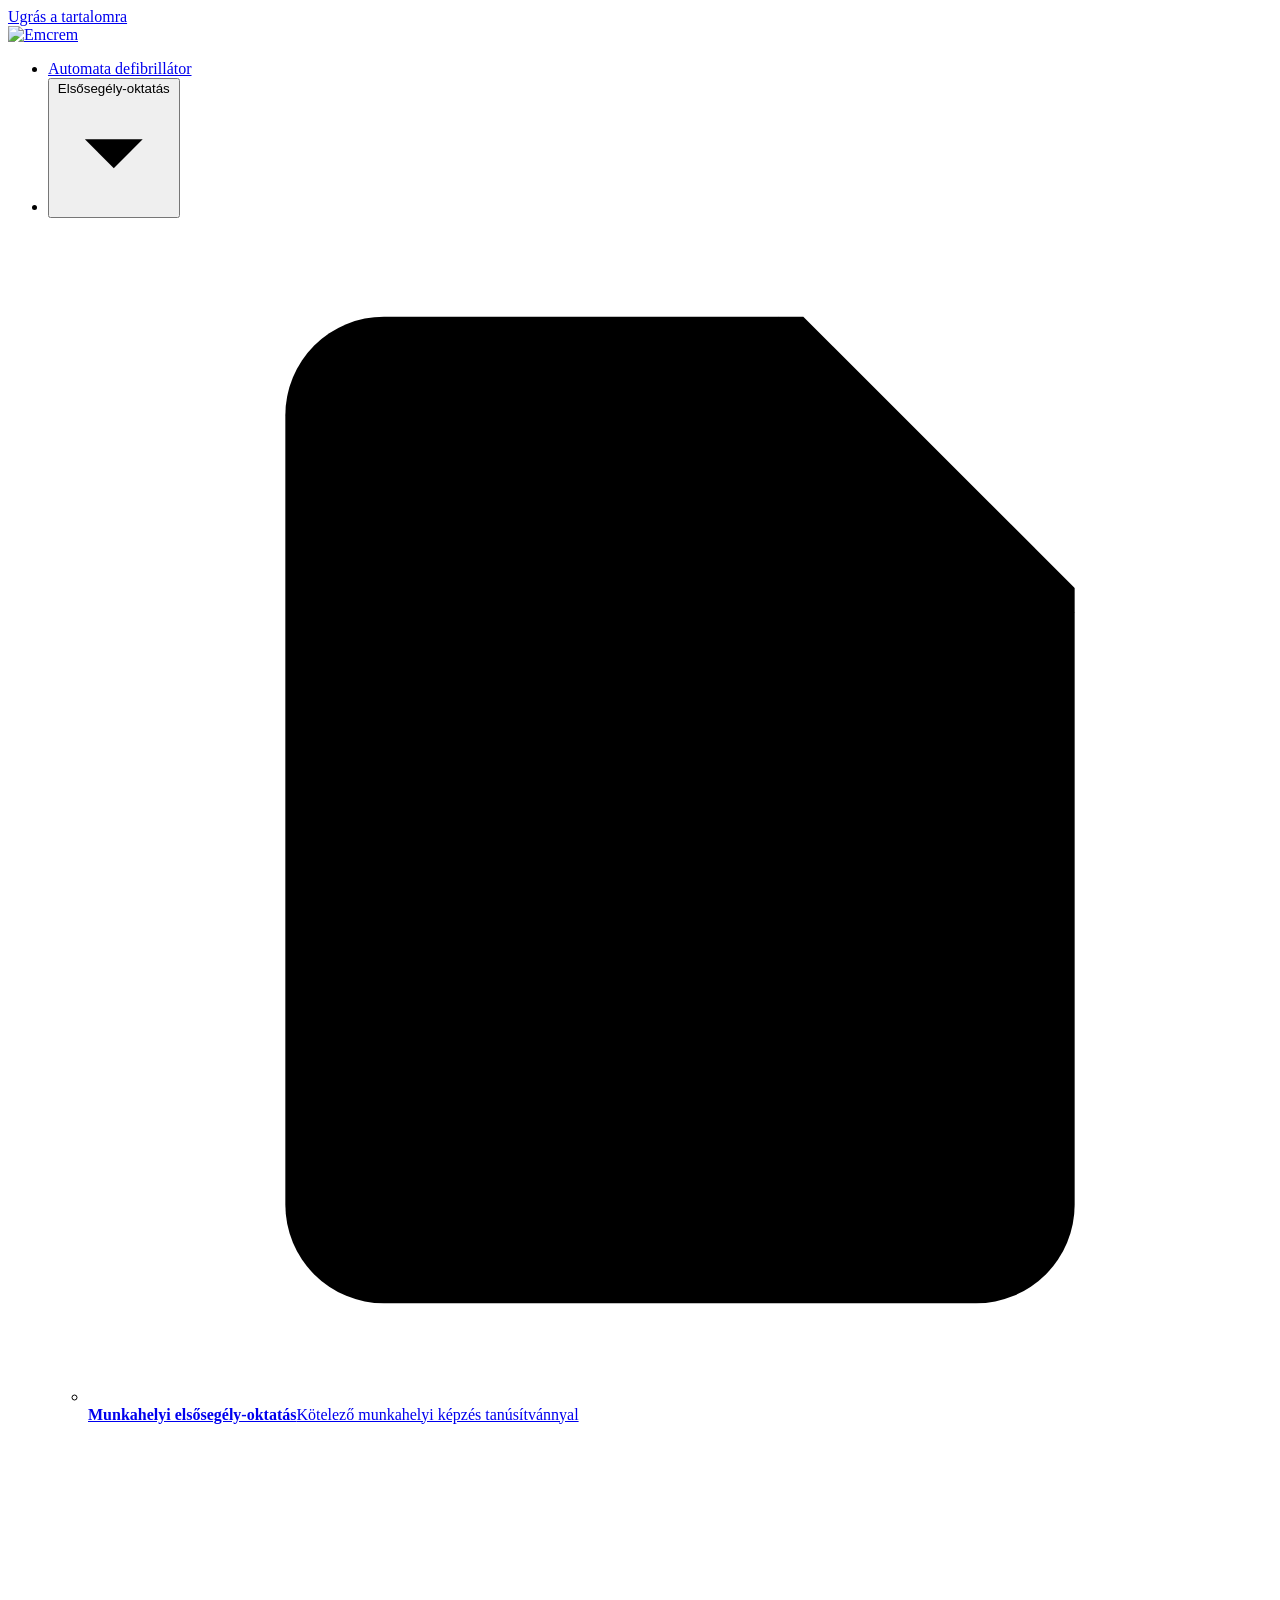
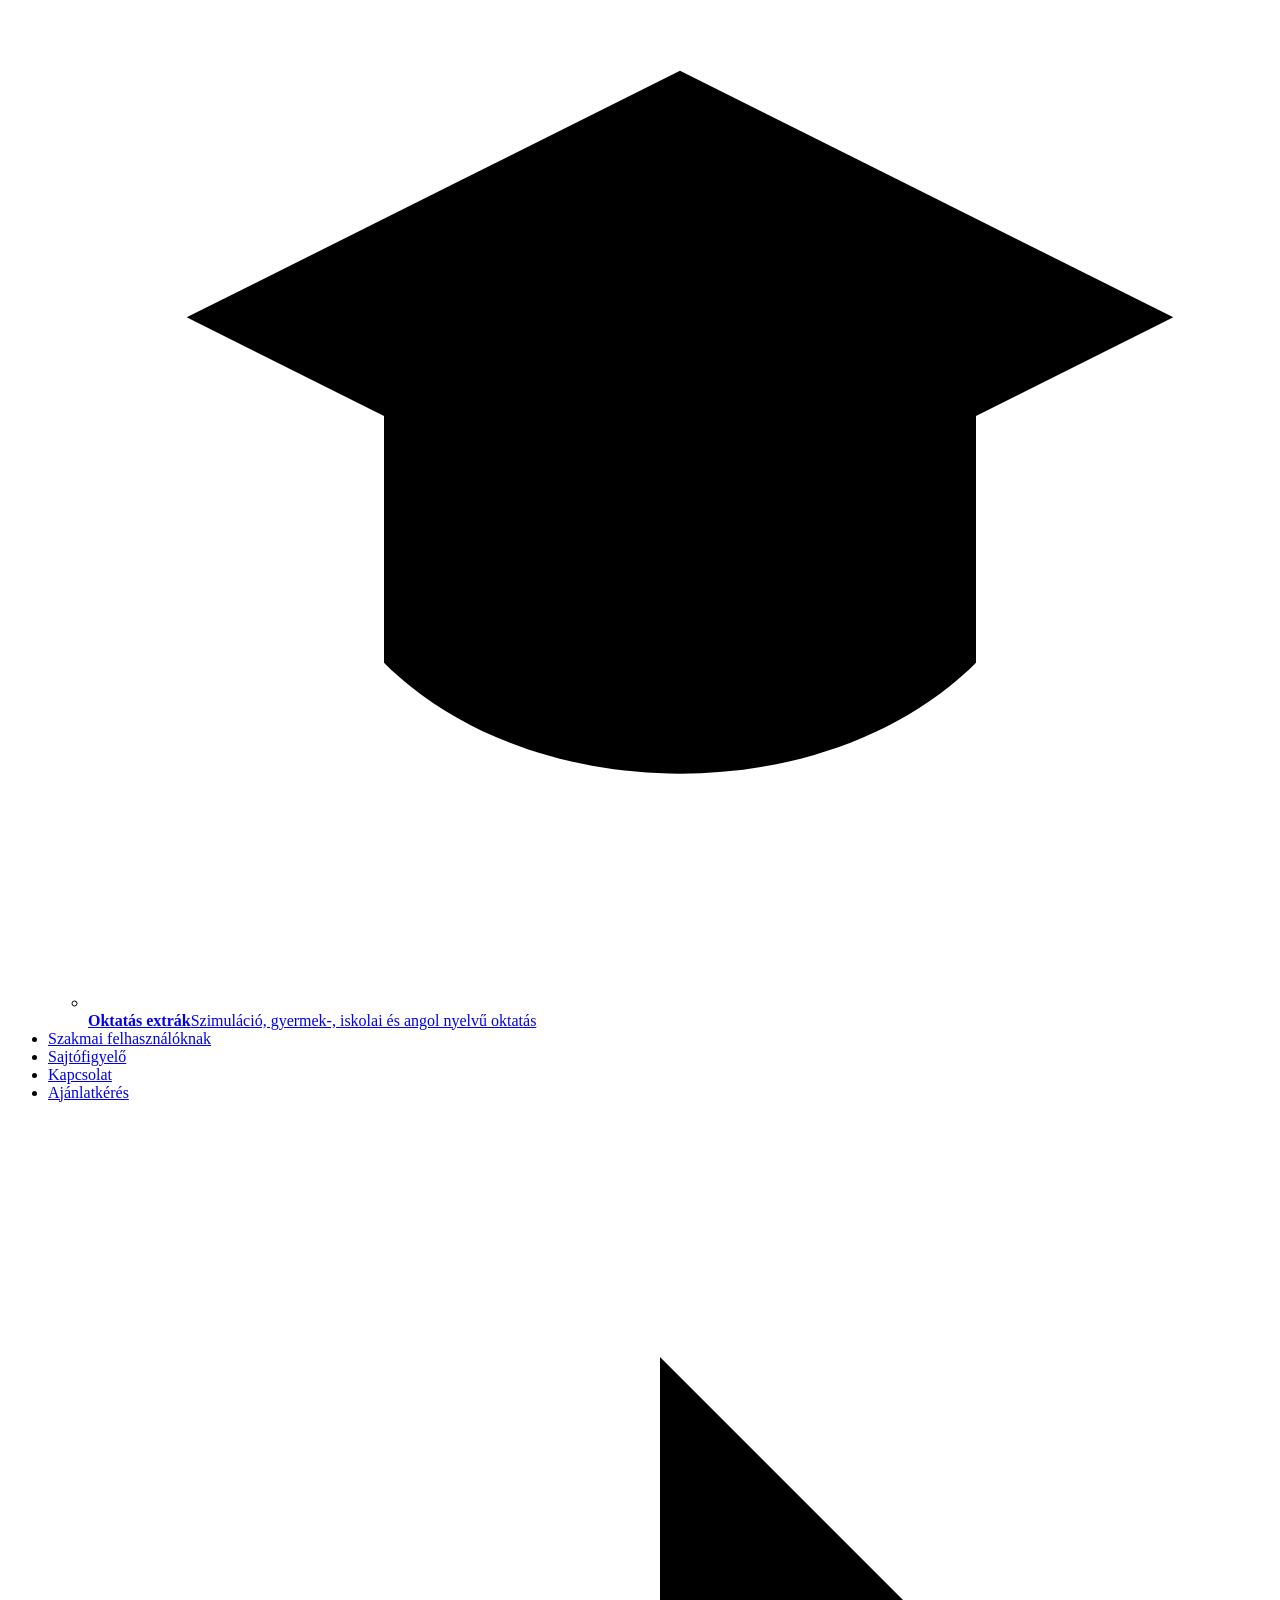
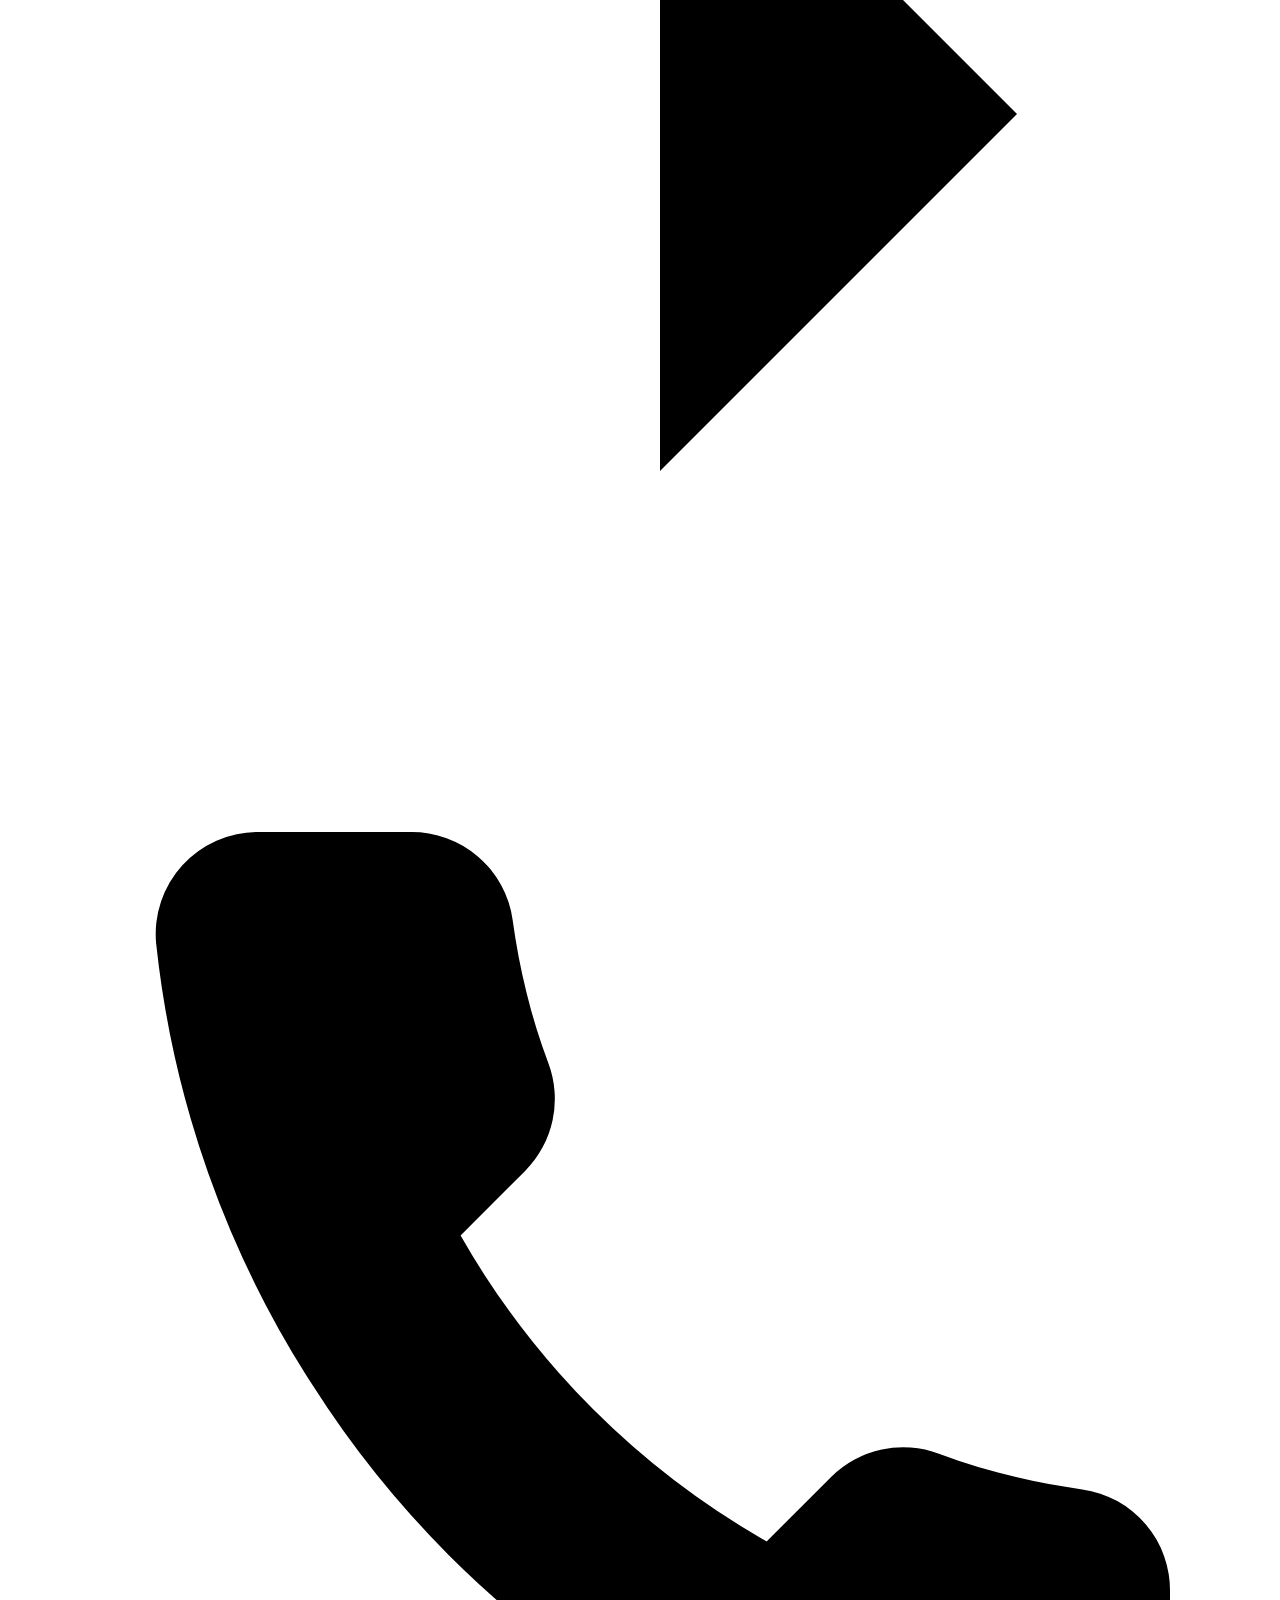
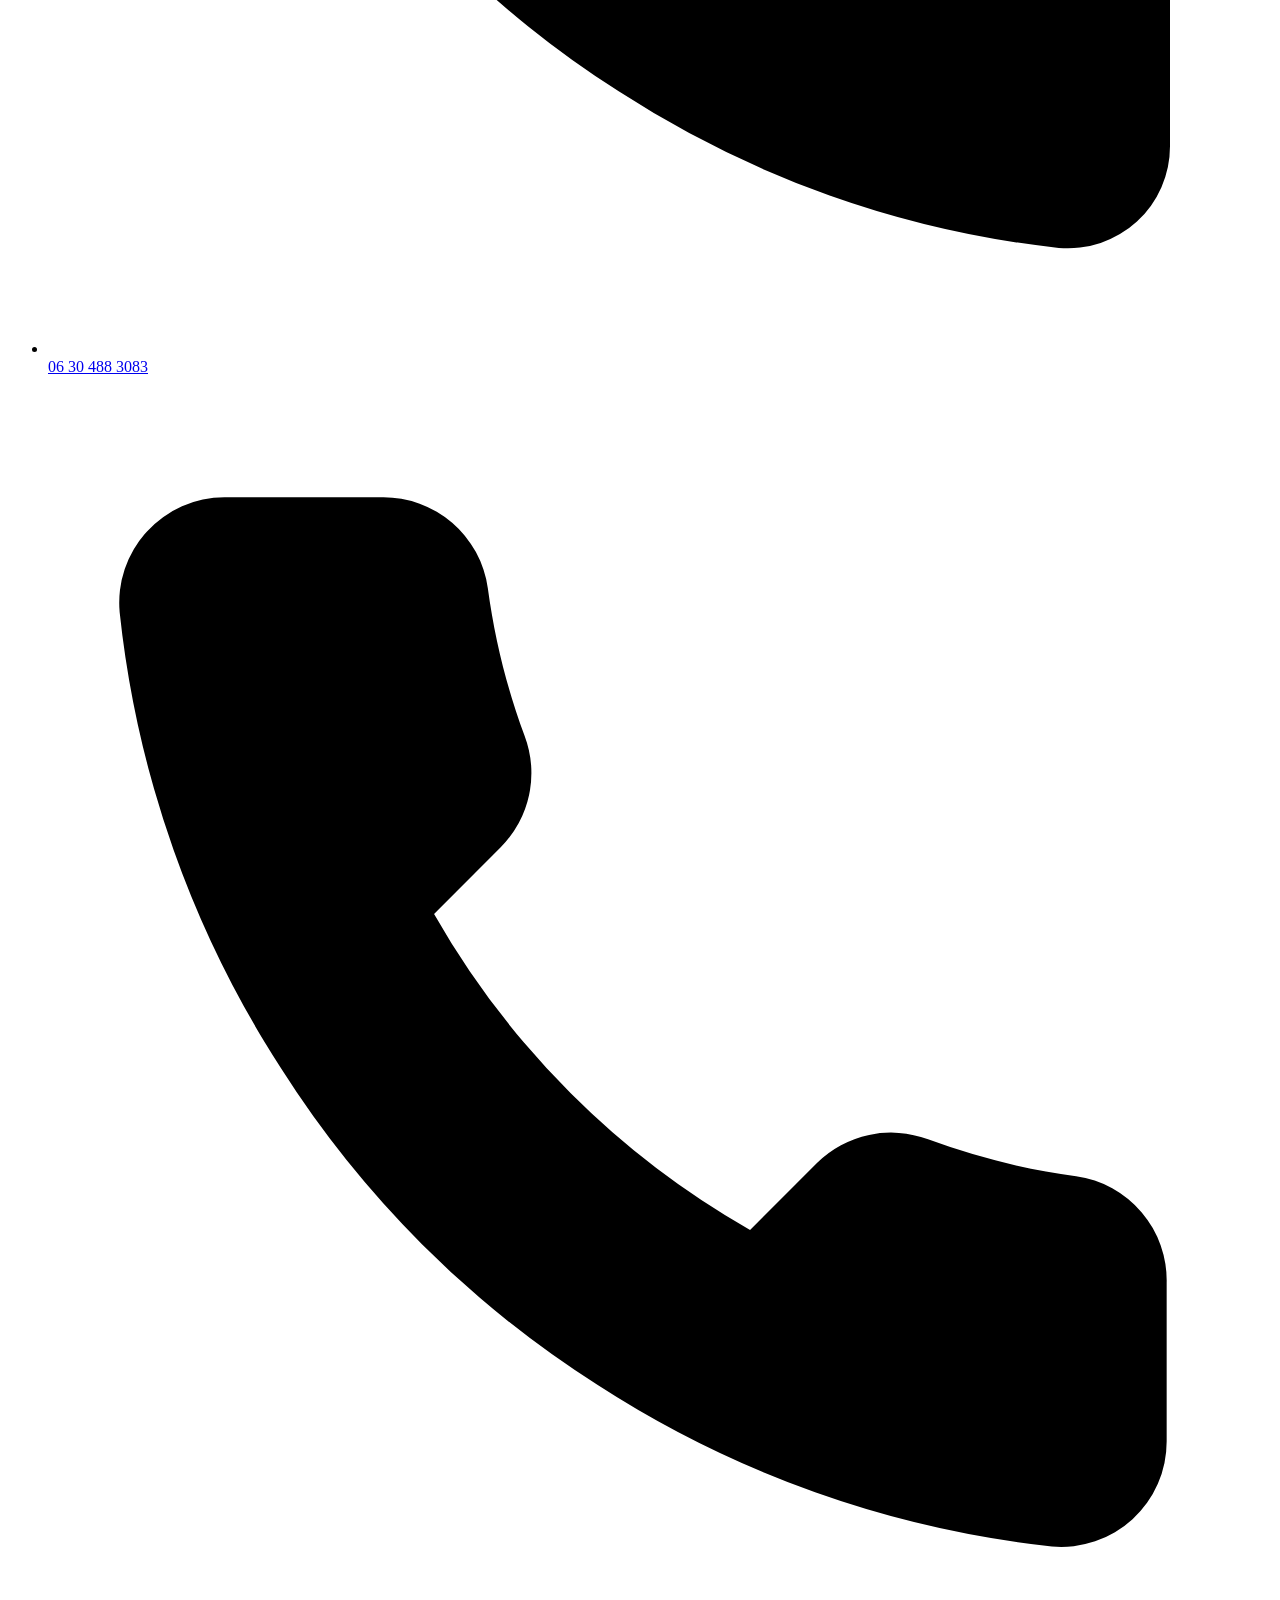
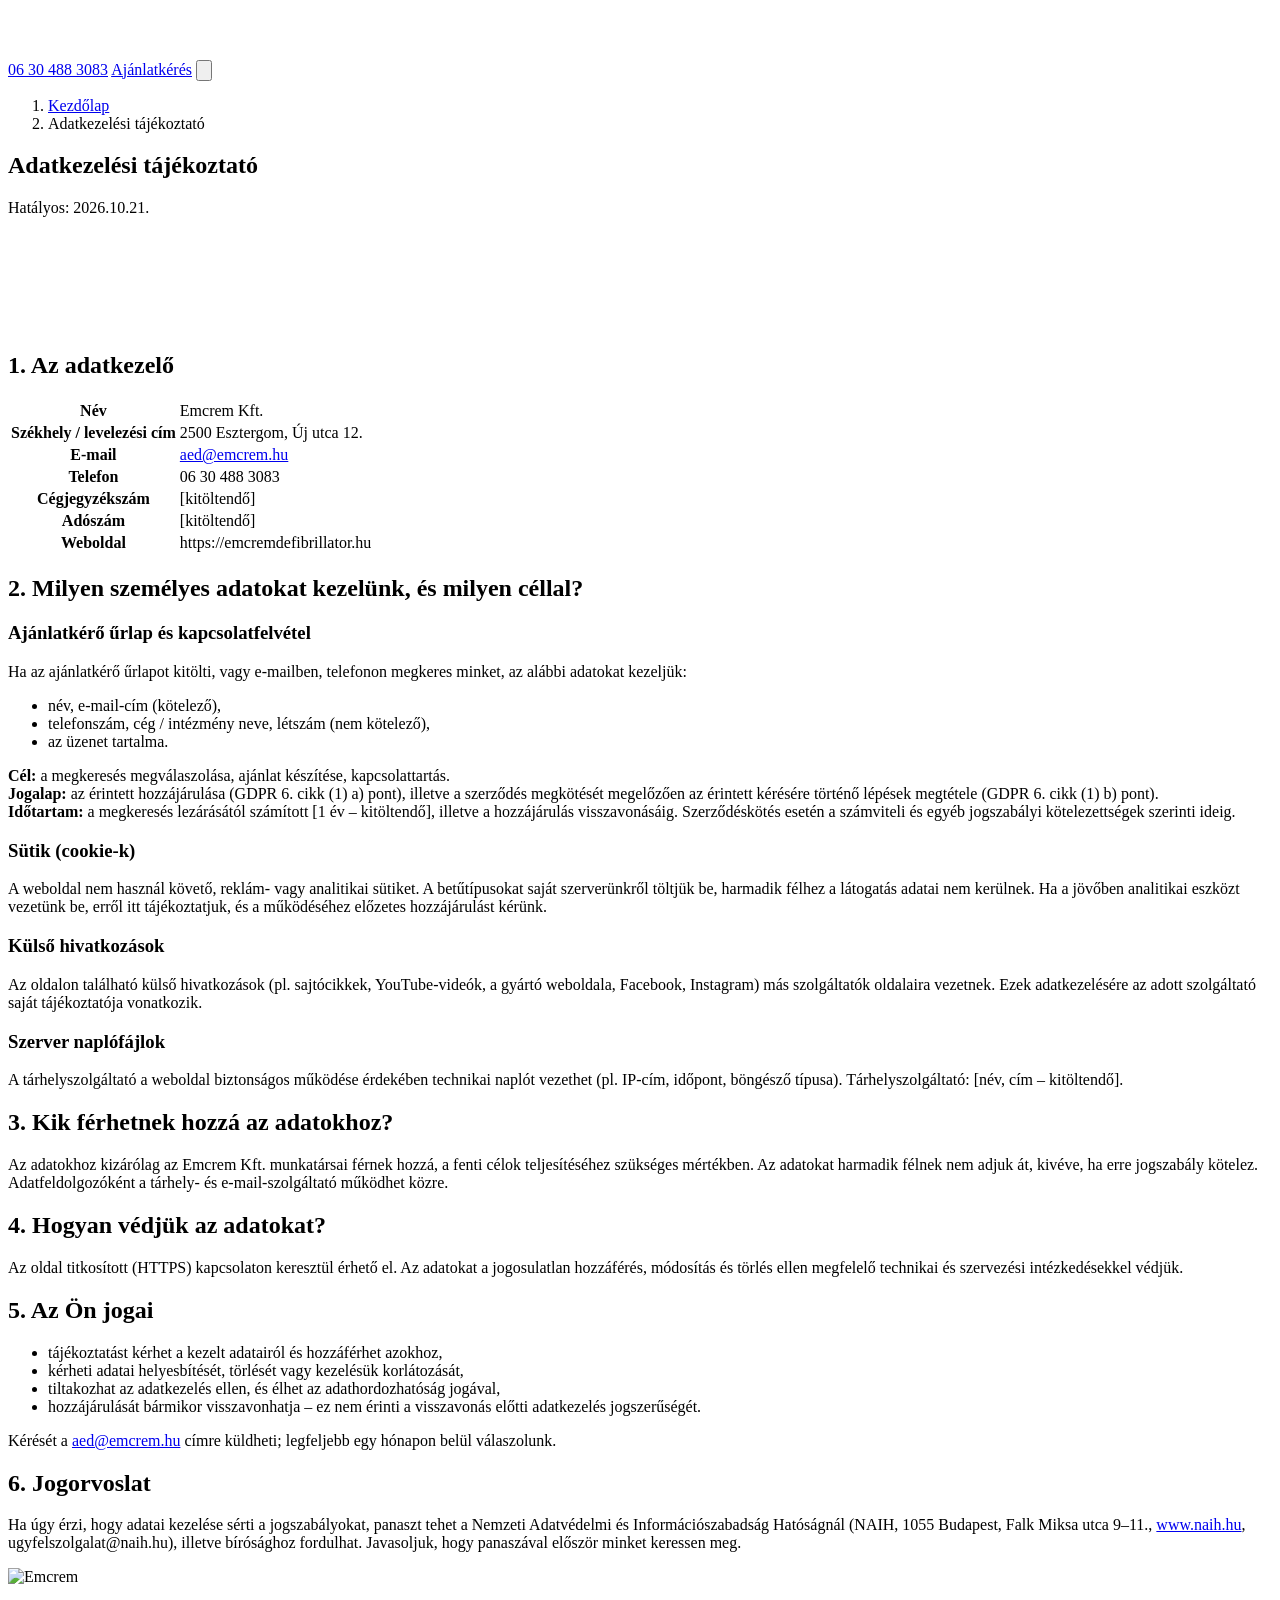
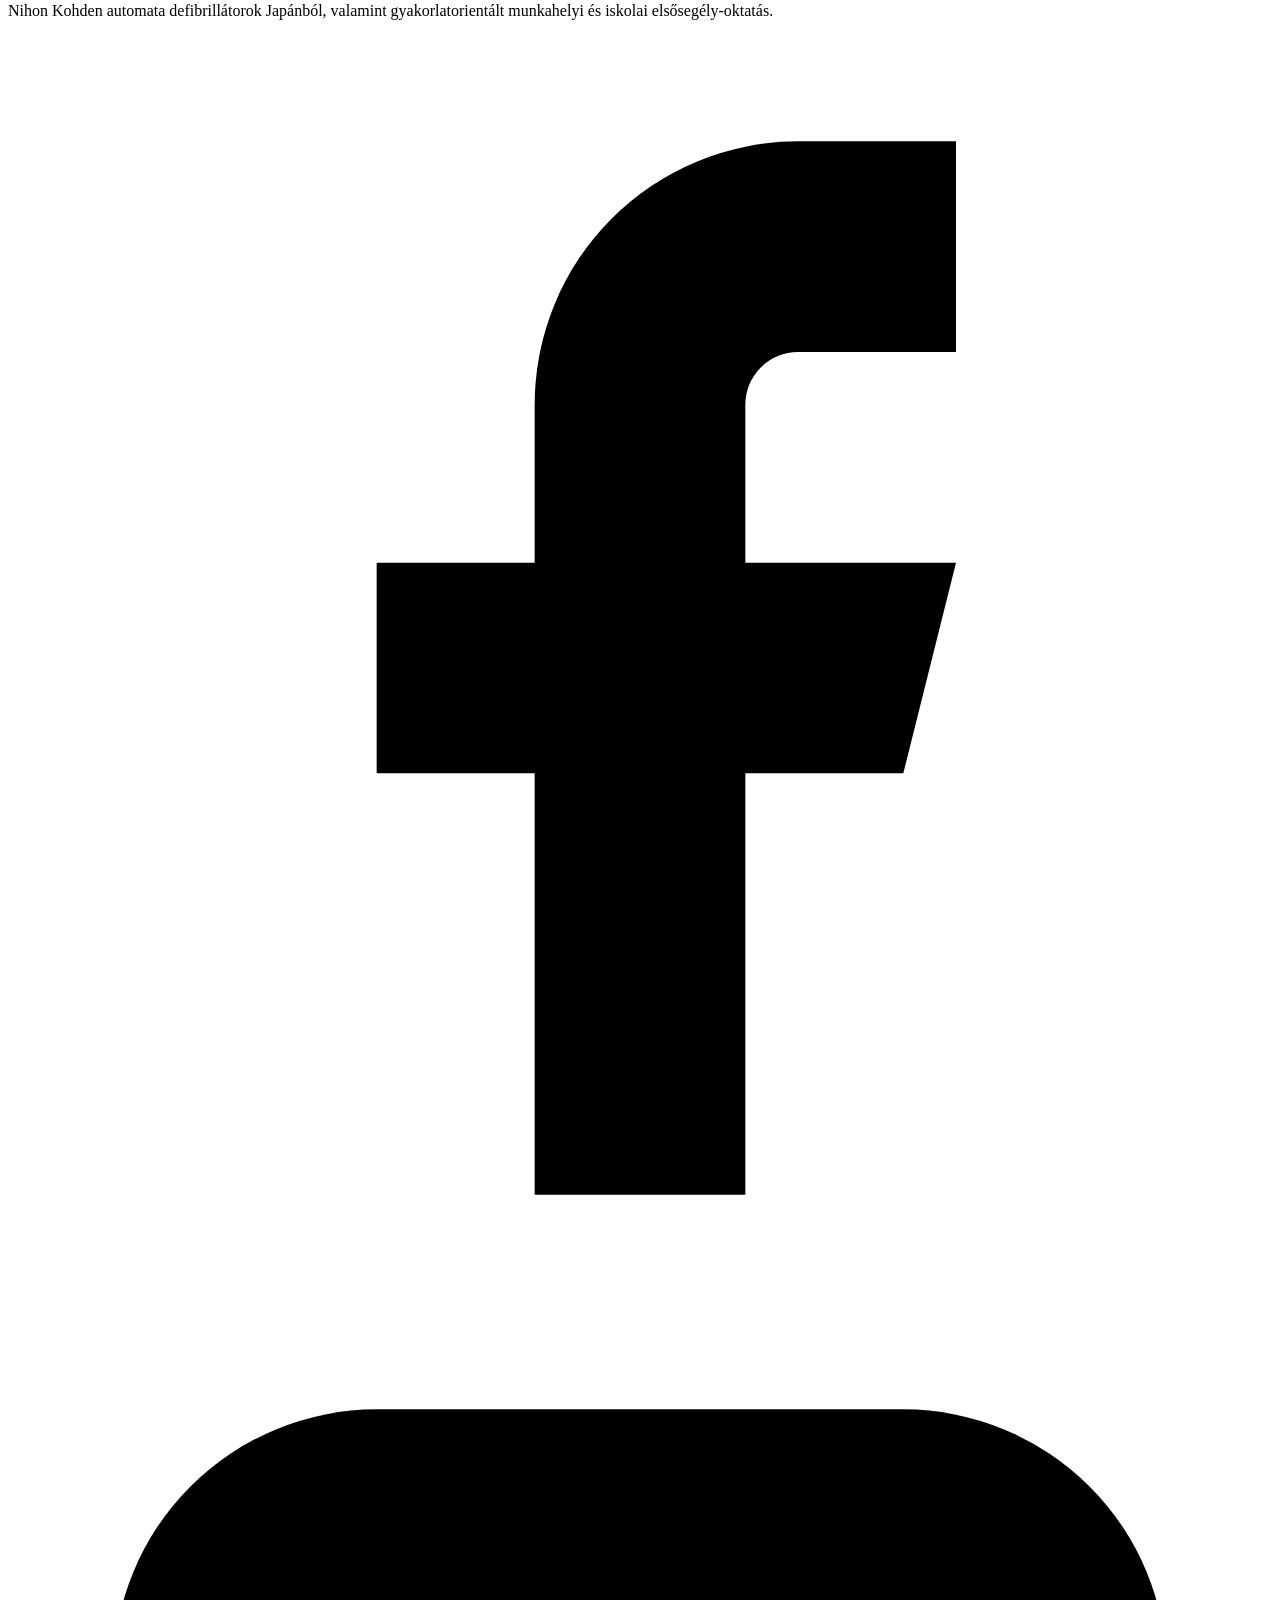
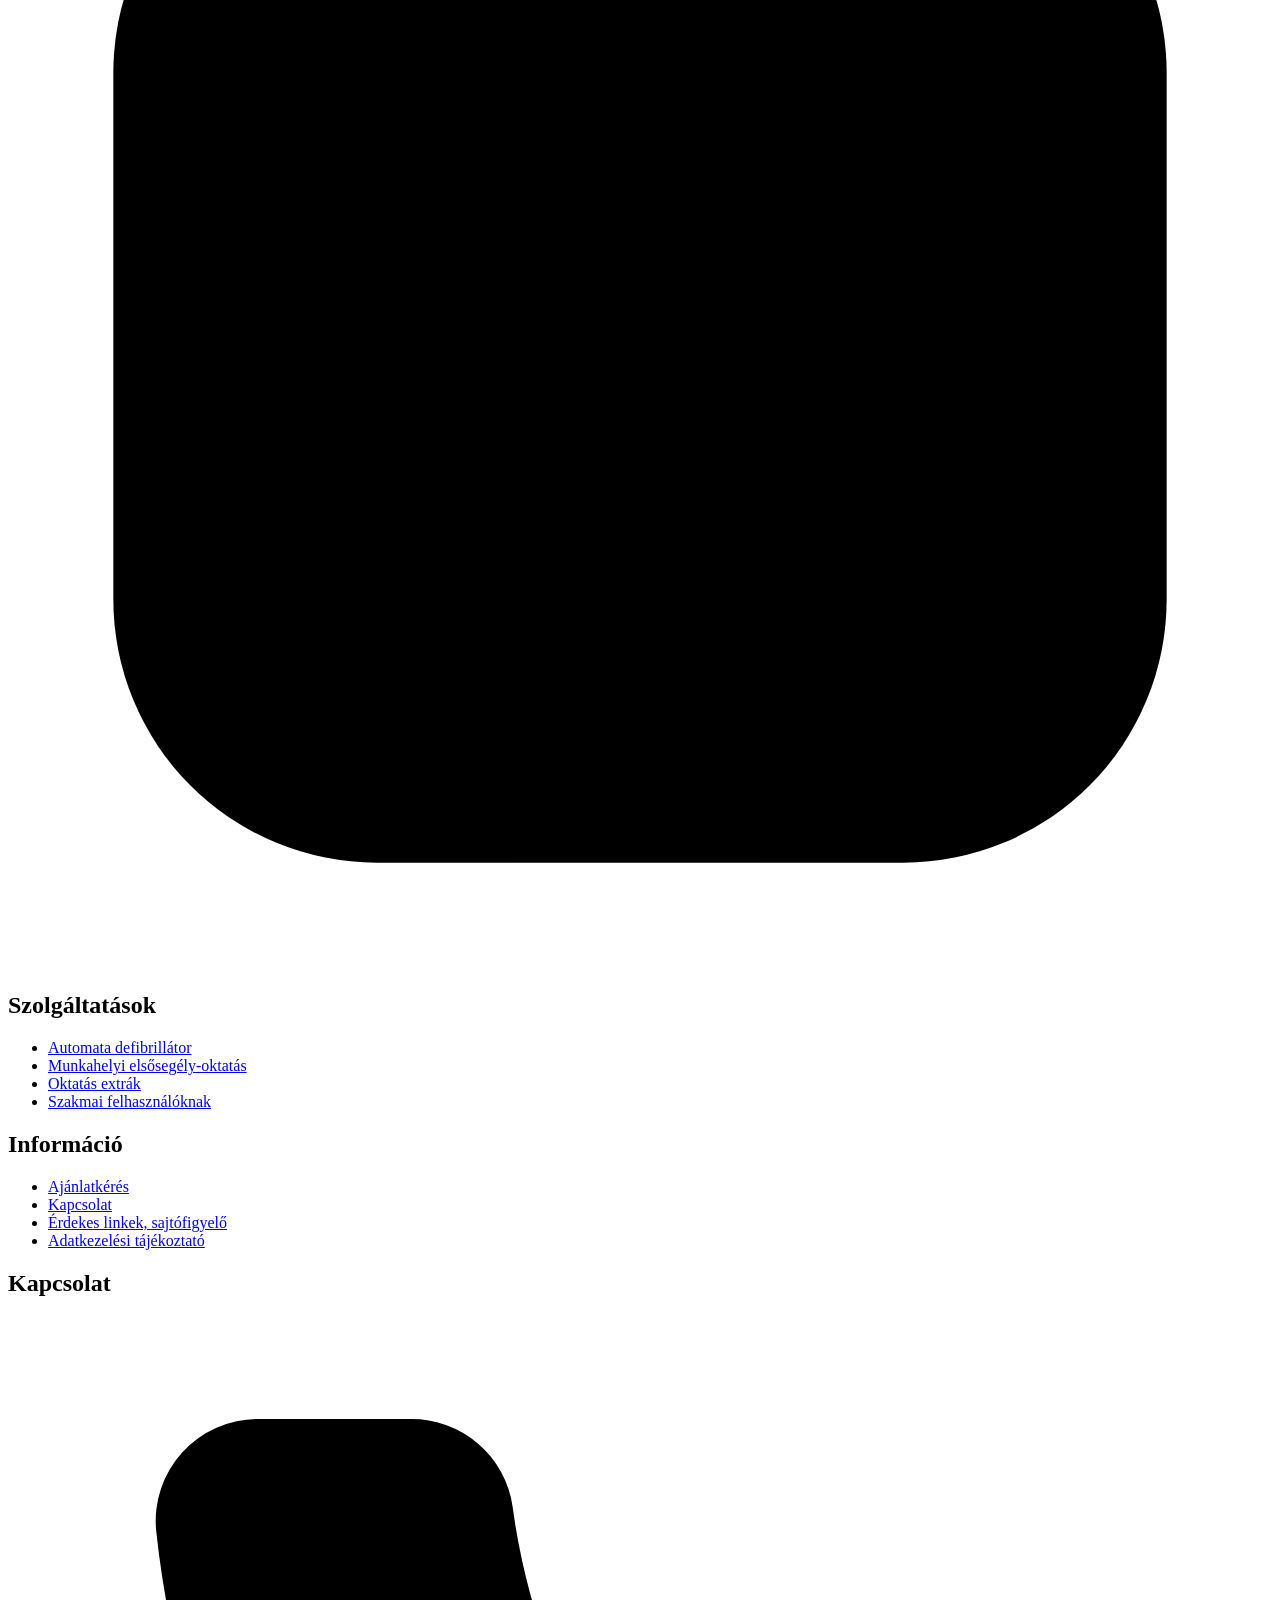
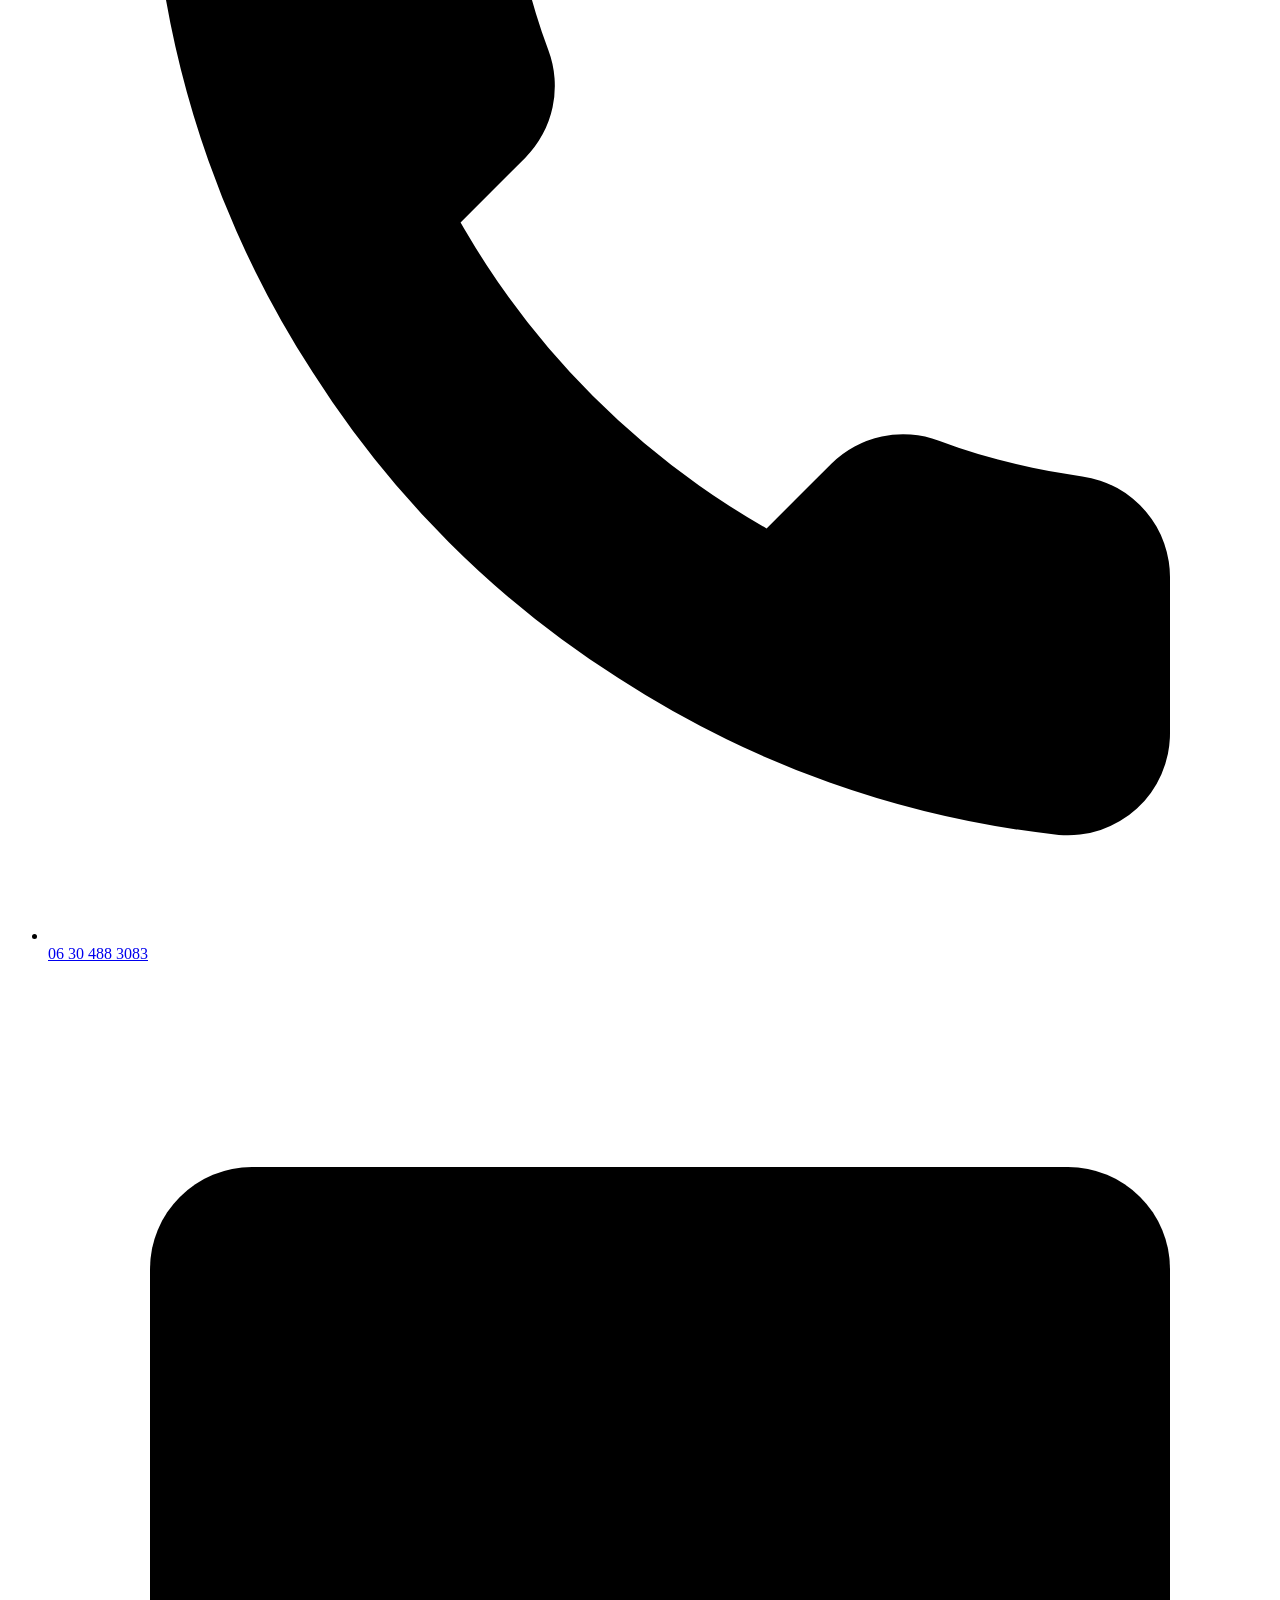
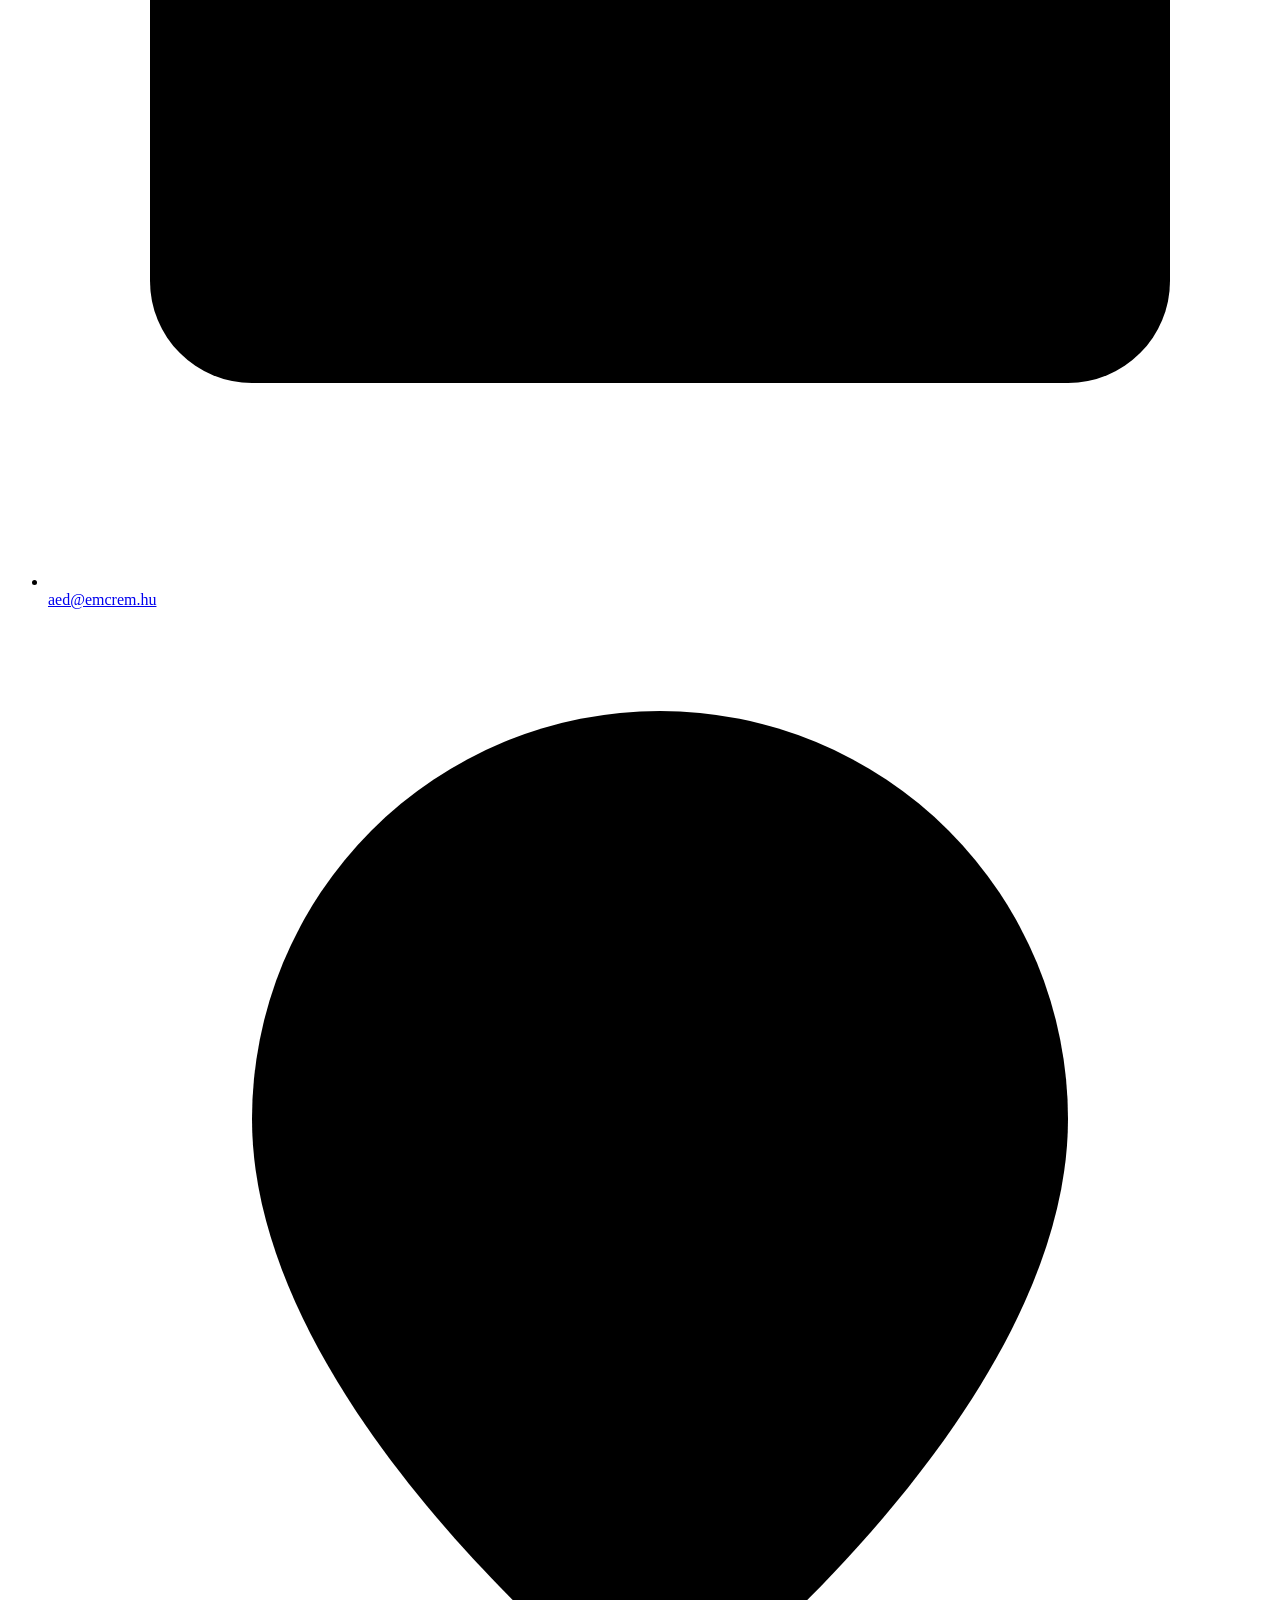
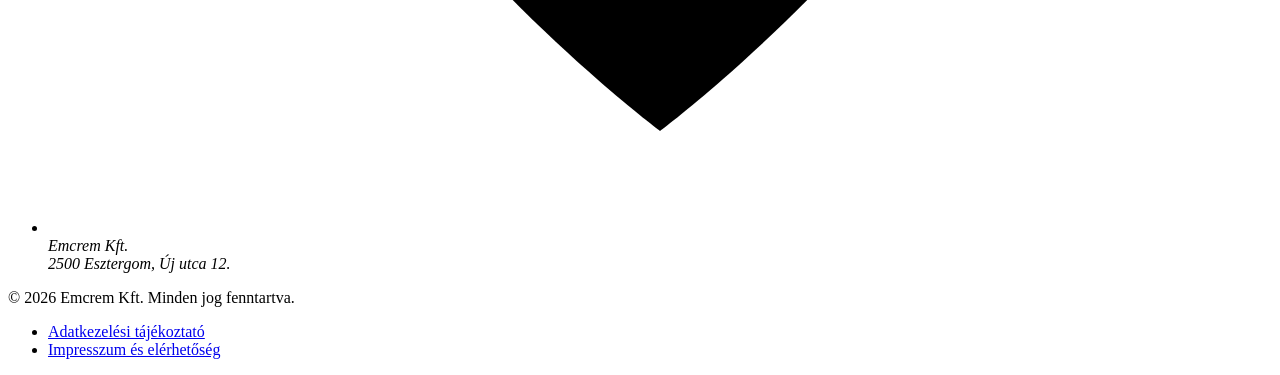
==== public/adatkezelesi-tajekoztato/index.html @ f3d41d70 "Új, statikus emcremdefibrillator.hu weboldal - 9 oldal a régi URL-eken (SEO), egyedi title/descripti" ====
<!doctype html>
<html lang="hu">
<head>
<meta charset="utf-8">
<meta name="viewport" content="width=device-width, initial-scale=1">
<title>Adatkezelési tájékoztató | Emcrem</title>
<meta name="description" content="Az Emcrem Kft. adatkezelési tájékoztatója: milyen adatokat kezelünk az ajánlatkérés során, milyen célból, és milyen jogok illetik meg Önt.">
<meta name="robots" content="index, follow, max-image-preview:large">
<link rel="canonical" href="https://emcremdefibrillator.hu/adatkezelesi-tajekoztato/">
<meta name="theme-color" content="#0b1d36">
<meta property="og:locale" content="hu_HU">
<meta property="og:type" content="website">
<meta property="og:site_name" content="Emcrem defibrillátor">
<meta property="og:title" content="Adatkezelési tájékoztató | Emcrem">
<meta property="og:description" content="Az Emcrem Kft. adatkezelési tájékoztatója: milyen adatokat kezelünk az ajánlatkérés során, milyen célból, és milyen jogok illetik meg Önt.">
<meta property="og:url" content="https://emcremdefibrillator.hu/adatkezelesi-tajekoztato/">
<meta property="og:image" content="https://emcremdefibrillator.hu/assets/img/og-image.jpg">
<meta property="og:image:width" content="1200">
<meta property="og:image:height" content="630">
<meta name="twitter:card" content="summary_large_image">
<link rel="icon" href="/favicon.ico" sizes="48x48">
<link rel="icon" href="/favicon-32x32.png" type="image/png" sizes="32x32">
<link rel="apple-touch-icon" href="/apple-touch-icon.png">
<link rel="manifest" href="/site.webmanifest">
<link rel="preload" href="/assets/fonts/inter-latin.woff2" as="font" type="font/woff2" crossorigin>
<link rel="preload" href="/assets/fonts/inter-latin-ext.woff2" as="font" type="font/woff2" crossorigin>
<link rel="stylesheet" href="/assets/css/style.css?v=2026-10-21">
<script type="application/ld+json">
{
 "@context": "https://schema.org",
 "@graph": [
  {
   "@type": [
    "Organization",
    "LocalBusiness"
   ],
   "@id": "https://emcremdefibrillator.hu/#org",
   "name": "Emcrem Kft.",
   "alternateName": "Emcrem defibrillátor",
   "url": "https://emcremdefibrillator.hu/",
   "logo": "https://emcremdefibrillator.hu/assets/img/emcrem-logo.png",
   "image": "https://emcremdefibrillator.hu/assets/img/og-image.jpg",
   "email": "aed@emcrem.hu",
   "telephone": "+36 30 488 3083",
   "address": {
    "@type": "PostalAddress",
    "streetAddress": "Új utca 12.",
    "addressLocality": "Esztergom",
    "postalCode": "2500",
    "addressCountry": "HU"
   },
   "areaServed": {
    "@type": "Country",
    "name": "Magyarország"
   },
   "sameAs": [
    "https://www.facebook.com/Emcrem-103013304733028",
    "https://www.instagram.com/aedemcrem/"
   ]
  },
  {
   "@type": "WebSite",
   "@id": "https://emcremdefibrillator.hu/#website",
   "url": "https://emcremdefibrillator.hu/",
   "name": "Emcrem defibrillátor",
   "inLanguage": "hu-HU",
   "publisher": {
    "@id": "https://emcremdefibrillator.hu/#org"
   }
  },
  {
   "@type": "WebPage",
   "@id": "https://emcremdefibrillator.hu/adatkezelesi-tajekoztato/#webpage",
   "url": "https://emcremdefibrillator.hu/adatkezelesi-tajekoztato/",
   "name": "Adatkezelési tájékoztató | Emcrem",
   "description": "Az Emcrem Kft. adatkezelési tájékoztatója: milyen adatokat kezelünk az ajánlatkérés során, milyen célból, és milyen jogok illetik meg Önt.",
   "inLanguage": "hu-HU",
   "isPartOf": {
    "@id": "https://emcremdefibrillator.hu/#website"
   },
   "about": {
    "@id": "https://emcremdefibrillator.hu/#org"
   }
  },
  {
   "@type": "BreadcrumbList",
   "itemListElement": [
    {
     "@type": "ListItem",
     "position": 1,
     "name": "Kezdőlap",
     "item": "https://emcremdefibrillator.hu/"
    },
    {
     "@type": "ListItem",
     "position": 2,
     "name": "Adatkezelési tájékoztató",
     "item": "https://emcremdefibrillator.hu/adatkezelesi-tajekoztato/"
    }
   ]
  }
 ]
}
</script>
</head>
<body>
<a class="skip-link" href="#tartalom">Ugrás a tartalomra</a>
<header class="site-header">
  <div class="container header-inner">
    <a class="brand" href="/" aria-label="Emcrem – kezdőlap"><img src="/assets/img/emcrem-logo.png" width="409" height="113" alt="Emcrem"></a>
    <nav class="main-nav" id="main-nav" aria-label="Fő navigáció">
        <ul class="nav-list">
          <li class="nav-item"><a class="nav-link" href="/automata-defibrillator/">Automata defibrillátor</a></li>
          <li class="nav-item has-sub">
            <button class="nav-link" type="button" aria-expanded="false" aria-controls="sub-oktatas">Elsősegély-oktatás <svg class="icon" viewBox="0 0 24 24" aria-hidden="true" focusable="false"><path d="m6 9 6 6 6-6"/></svg></button>
            <ul class="submenu" id="sub-oktatas"><li><a href="/munkahelyi-elsosegely-oktatas/"><span class="sub-icon"><svg class="icon" viewBox="0 0 24 24" aria-hidden="true" focusable="false"><path d="M14.5 2H6a2 2 0 0 0-2 2v16a2 2 0 0 0 2 2h12a2 2 0 0 0 2-2V7.5L14.5 2z"/><path d="M14 2v6h6"/><path d="m9 15 2 2 4-4"/></svg></span><span><strong>Munkahelyi elsősegély-oktatás</strong><span>Kötelező munkahelyi képzés tanúsítvánnyal</span></span></a></li><li><a href="/oktatas-extrak/"><span class="sub-icon"><svg class="icon" viewBox="0 0 24 24" aria-hidden="true" focusable="false"><path d="M22 10 12 5 2 10l10 5 10-5z"/><path d="M6 12v5c3 3 9 3 12 0v-5"/></svg></span><span><strong>Oktatás extrák</strong><span>Szimuláció, gyermek-, iskolai és angol nyelvű oktatás</span></span></a></li></ul>
          </li>
          <li class="nav-item"><a class="nav-link" href="/szakmai-felhasznaloknak/">Szakmai felhasználóknak</a></li>
          <li class="nav-item"><a class="nav-link" href="/erdekes-linkek-sajtofigyelo/">Sajtófigyelő</a></li>
          <li class="nav-item"><a class="nav-link" href="/kapcsolat/">Kapcsolat</a></li>
          <li class="mobile-only"><a class="btn btn--primary" href="/ajanlatkeres/">Ajánlatkérés <svg class="icon icon--arrow" viewBox="0 0 24 24" aria-hidden="true" focusable="false"><path d="M5 12h14"/><path d="m12 5 7 7-7 7"/></svg></a></li>
          <li class="mobile-only"><a class="btn btn--secondary" href="tel:+36304883083"><svg class="icon" viewBox="0 0 24 24" aria-hidden="true" focusable="false"><path d="M22 16.92v3a2 2 0 0 1-2.18 2 19.79 19.79 0 0 1-8.63-3.07 19.5 19.5 0 0 1-6-6 19.79 19.79 0 0 1-3.07-8.67A2 2 0 0 1 4.11 2h3a2 2 0 0 1 2 1.72c.13.96.36 1.9.7 2.81a2 2 0 0 1-.45 2.11L8.09 9.91a16 16 0 0 0 6 6l1.27-1.27a2 2 0 0 1 2.11-.45c.91.34 1.85.57 2.81.7A2 2 0 0 1 22 16.92z"/></svg> 06 30 488 3083</a></li>
        </ul>
      </nav>
    <div class="header-actions">
      <a class="header-phone" href="tel:+36304883083" aria-label="Telefon: 06 30 488 3083"><svg class="icon" viewBox="0 0 24 24" aria-hidden="true" focusable="false"><path d="M22 16.92v3a2 2 0 0 1-2.18 2 19.79 19.79 0 0 1-8.63-3.07 19.5 19.5 0 0 1-6-6 19.79 19.79 0 0 1-3.07-8.67A2 2 0 0 1 4.11 2h3a2 2 0 0 1 2 1.72c.13.96.36 1.9.7 2.81a2 2 0 0 1-.45 2.11L8.09 9.91a16 16 0 0 0 6 6l1.27-1.27a2 2 0 0 1 2.11-.45c.91.34 1.85.57 2.81.7A2 2 0 0 1 22 16.92z"/></svg><span>06 30 488 3083</span></a>
      <a class="btn btn--primary btn--sm" href="/ajanlatkeres/">Ajánlatkérés</a>
      <button class="nav-toggle" type="button" aria-expanded="false" aria-controls="main-nav" aria-label="Menü megnyitása"><svg class="icon icon-menu" viewBox="0 0 24 24" aria-hidden="true" focusable="false"><path d="M4 6h16M4 12h16M4 18h16"/></svg><svg class="icon icon-close" viewBox="0 0 24 24" aria-hidden="true" focusable="false"><path d="M18 6 6 18M6 6l12 12"/></svg></button>
    </div>
  </div>
</header>
<main id="tartalom">
<section class="page-hero" style="padding-bottom:clamp(32px,4vw,48px)">
  <div class="container">
    <nav class="breadcrumbs" aria-label="Morzsamenü"><ol><li><a href="/">Kezdőlap</a></li><li><span aria-current="page">Adatkezelési tájékoztató</span></li></ol></nav>
    <h1>Adatkezelési tájékoztató</h1>
    <p class="lead mb-0">Hatályos: 2026.10.21.</p>
  </div>
</section>
<section class="section" style="padding-top:clamp(32px,4vw,56px)">
  <div class="container prose">
    <h2>1. Az adatkezelő</h2>
    <div class="table-wrap"><table>
      <tr><th scope="row">Név</th><td>Emcrem Kft.</td></tr>
      <tr><th scope="row">Székhely / levelezési cím</th><td>2500 Esztergom, Új utca 12.</td></tr>
      <tr><th scope="row">E-mail</th><td><a href="mailto:aed@emcrem.hu">aed@emcrem.hu</a></td></tr>
      <tr><th scope="row">Telefon</th><td>06 30 488 3083</td></tr>
      <tr><th scope="row">Cégjegyzékszám</th><td><span class="todo">[kitöltendő]</span></td></tr>
      <tr><th scope="row">Adószám</th><td><span class="todo">[kitöltendő]</span></td></tr>
      <tr><th scope="row">Weboldal</th><td>https://emcremdefibrillator.hu</td></tr>
    </table></div>

    <h2>2. Milyen személyes adatokat kezelünk, és milyen céllal?</h2>
    <h3>Ajánlatkérő űrlap és kapcsolatfelvétel</h3>
    <p>Ha az ajánlatkérő űrlapot kitölti, vagy e-mailben, telefonon megkeres minket, az alábbi adatokat kezeljük:</p>
    <ul>
      <li>név, e-mail-cím (kötelező),</li>
      <li>telefonszám, cég / intézmény neve, létszám (nem kötelező),</li>
      <li>az üzenet tartalma.</li>
    </ul>
    <p><strong>Cél:</strong> a megkeresés megválaszolása, ajánlat készítése, kapcsolattartás.<br>
    <strong>Jogalap:</strong> az érintett hozzájárulása (GDPR 6. cikk (1) a) pont), illetve a szerződés megkötését megelőzően az érintett kérésére történő lépések megtétele (GDPR 6. cikk (1) b) pont).<br>
    <strong>Időtartam:</strong> a megkeresés lezárásától számított <span class="todo">[1 év – kitöltendő]</span>, illetve a hozzájárulás visszavonásáig. Szerződéskötés esetén a számviteli és egyéb jogszabályi kötelezettségek szerinti ideig.</p>

    <h3>Sütik (cookie-k)</h3>
    <p>A weboldal nem használ követő, reklám- vagy analitikai sütiket. A betűtípusokat saját szerverünkről töltjük be, harmadik félhez a látogatás adatai nem kerülnek. Ha a jövőben analitikai eszközt vezetünk be, erről itt tájékoztatjuk, és a működéséhez előzetes hozzájárulást kérünk.</p>

    <h3>Külső hivatkozások</h3>
    <p>Az oldalon található külső hivatkozások (pl. sajtócikkek, YouTube-videók, a gyártó weboldala, Facebook, Instagram) más szolgáltatók oldalaira vezetnek. Ezek adatkezelésére az adott szolgáltató saját tájékoztatója vonatkozik.</p>

    <h3>Szerver naplófájlok</h3>
    <p>A tárhelyszolgáltató a weboldal biztonságos működése érdekében technikai naplót vezethet (pl. IP-cím, időpont, böngésző típusa). Tárhelyszolgáltató: <span class="todo">[név, cím – kitöltendő]</span>.</p>

    <h2>3. Kik férhetnek hozzá az adatokhoz?</h2>
    <p>Az adatokhoz kizárólag az Emcrem Kft. munkatársai férnek hozzá, a fenti célok teljesítéséhez szükséges mértékben. Az adatokat harmadik félnek nem adjuk át, kivéve, ha erre jogszabály kötelez. Adatfeldolgozóként a tárhely- és e-mail-szolgáltató működhet közre.</p>

    <h2>4. Hogyan védjük az adatokat?</h2>
    <p>Az oldal titkosított (HTTPS) kapcsolaton keresztül érhető el. Az adatokat a jogosulatlan hozzáférés, módosítás és törlés ellen megfelelő technikai és szervezési intézkedésekkel védjük.</p>

    <h2>5. Az Ön jogai</h2>
    <ul>
      <li>tájékoztatást kérhet a kezelt adatairól és hozzáférhet azokhoz,</li>
      <li>kérheti adatai helyesbítését, törlését vagy kezelésük korlátozását,</li>
      <li>tiltakozhat az adatkezelés ellen, és élhet az adathordozhatóság jogával,</li>
      <li>hozzájárulását bármikor visszavonhatja – ez nem érinti a visszavonás előtti adatkezelés jogszerűségét.</li>
    </ul>
    <p>Kérését a <a href="mailto:aed@emcrem.hu">aed@emcrem.hu</a> címre küldheti; legfeljebb egy hónapon belül válaszolunk.</p>

    <h2>6. Jogorvoslat</h2>
    <p>Ha úgy érzi, hogy adatai kezelése sérti a jogszabályokat, panaszt tehet a Nemzeti Adatvédelmi és Információszabadság Hatóságnál (NAIH, 1055 Budapest, Falk Miksa utca 9–11., <a href="https://www.naih.hu" target="_blank" rel="noopener">www.naih.hu</a>, ugyfelszolgalat@naih.hu), illetve bírósághoz fordulhat. Javasoljuk, hogy panaszával először minket keressen meg.</p>
  </div>
</section>
</main>
<footer class="site-footer">
  <div class="container">
    <div class="footer-grid">
      <div class="footer-brand">
        <img src="/assets/img/emcrem-logo-white.png" width="409" height="113" alt="Emcrem" loading="lazy">
        <p>Nihon Kohden automata defibrillátorok Japánból, valamint gyakorlatorientált munkahelyi és iskolai elsősegély-oktatás.</p>
        <div class="social">
          <a href="https://www.facebook.com/Emcrem-103013304733028" rel="noopener" target="_blank" aria-label="Emcrem a Facebookon"><svg class="icon" viewBox="0 0 24 24" aria-hidden="true" focusable="false"><path d="M18 2h-3a5 5 0 0 0-5 5v3H7v4h3v8h4v-8h3l1-4h-4V7a1 1 0 0 1 1-1h3z"/></svg></a>
          <a href="https://www.instagram.com/aedemcrem/" rel="noopener" target="_blank" aria-label="Emcrem az Instagramon"><svg class="icon" viewBox="0 0 24 24" aria-hidden="true" focusable="false"><rect width="20" height="20" x="2" y="2" rx="5"/><path d="M16 11.37A4 4 0 1 1 12.63 8 4 4 0 0 1 16 11.37z"/><path d="M17.5 6.5h.01"/></svg></a>
        </div>
      </div>
      <div>
        <h2>Szolgáltatások</h2>
        <ul class="footer-links">
          <li><a href="/automata-defibrillator/">Automata defibrillátor</a></li>
          <li><a href="/munkahelyi-elsosegely-oktatas/">Munkahelyi elsősegély-oktatás</a></li>
          <li><a href="/oktatas-extrak/">Oktatás extrák</a></li>
          <li><a href="/szakmai-felhasznaloknak/">Szakmai felhasználóknak</a></li>
        </ul>
      </div>
      <div>
        <h2>Információ</h2>
        <ul class="footer-links">
          <li><a href="/ajanlatkeres/">Ajánlatkérés</a></li>
          <li><a href="/kapcsolat/">Kapcsolat</a></li>
          <li><a href="/erdekes-linkek-sajtofigyelo/">Érdekes linkek, sajtófigyelő</a></li>
          <li><a href="/adatkezelesi-tajekoztato/">Adatkezelési tájékoztató</a></li>
        </ul>
      </div>
      <div>
        <h2>Kapcsolat</h2>
        <ul class="footer-contact">
          <li><svg class="icon" viewBox="0 0 24 24" aria-hidden="true" focusable="false"><path d="M22 16.92v3a2 2 0 0 1-2.18 2 19.79 19.79 0 0 1-8.63-3.07 19.5 19.5 0 0 1-6-6 19.79 19.79 0 0 1-3.07-8.67A2 2 0 0 1 4.11 2h3a2 2 0 0 1 2 1.72c.13.96.36 1.9.7 2.81a2 2 0 0 1-.45 2.11L8.09 9.91a16 16 0 0 0 6 6l1.27-1.27a2 2 0 0 1 2.11-.45c.91.34 1.85.57 2.81.7A2 2 0 0 1 22 16.92z"/></svg><a href="tel:+36304883083">06 30 488 3083</a></li>
          <li><svg class="icon" viewBox="0 0 24 24" aria-hidden="true" focusable="false"><rect width="20" height="16" x="2" y="4" rx="2"/><path d="m22 7-8.97 5.7a1.94 1.94 0 0 1-2.06 0L2 7"/></svg><a href="mailto:aed@emcrem.hu">aed@emcrem.hu</a></li>
          <li><svg class="icon" viewBox="0 0 24 24" aria-hidden="true" focusable="false"><path d="M20 10c0 6-8 12-8 12s-8-6-8-12a8 8 0 0 1 16 0Z"/><circle cx="12" cy="10" r="3"/></svg><address>Emcrem Kft.<br>2500 Esztergom, Új utca 12.</address></li>
        </ul>
      </div>
    </div>
    <div class="footer-bottom">
      <p class="mb-0">© <span data-year>2026</span> Emcrem Kft. Minden jog fenntartva.</p>
      <ul>
        <li><a href="/adatkezelesi-tajekoztato/">Adatkezelési tájékoztató</a></li>
        <li><a href="/kapcsolat/">Impresszum és elérhetőség</a></li>
      </ul>
    </div>
  </div>
</footer>
<script src="/assets/js/main.js?v=2026-10-21" defer></script>
</body>
</html>
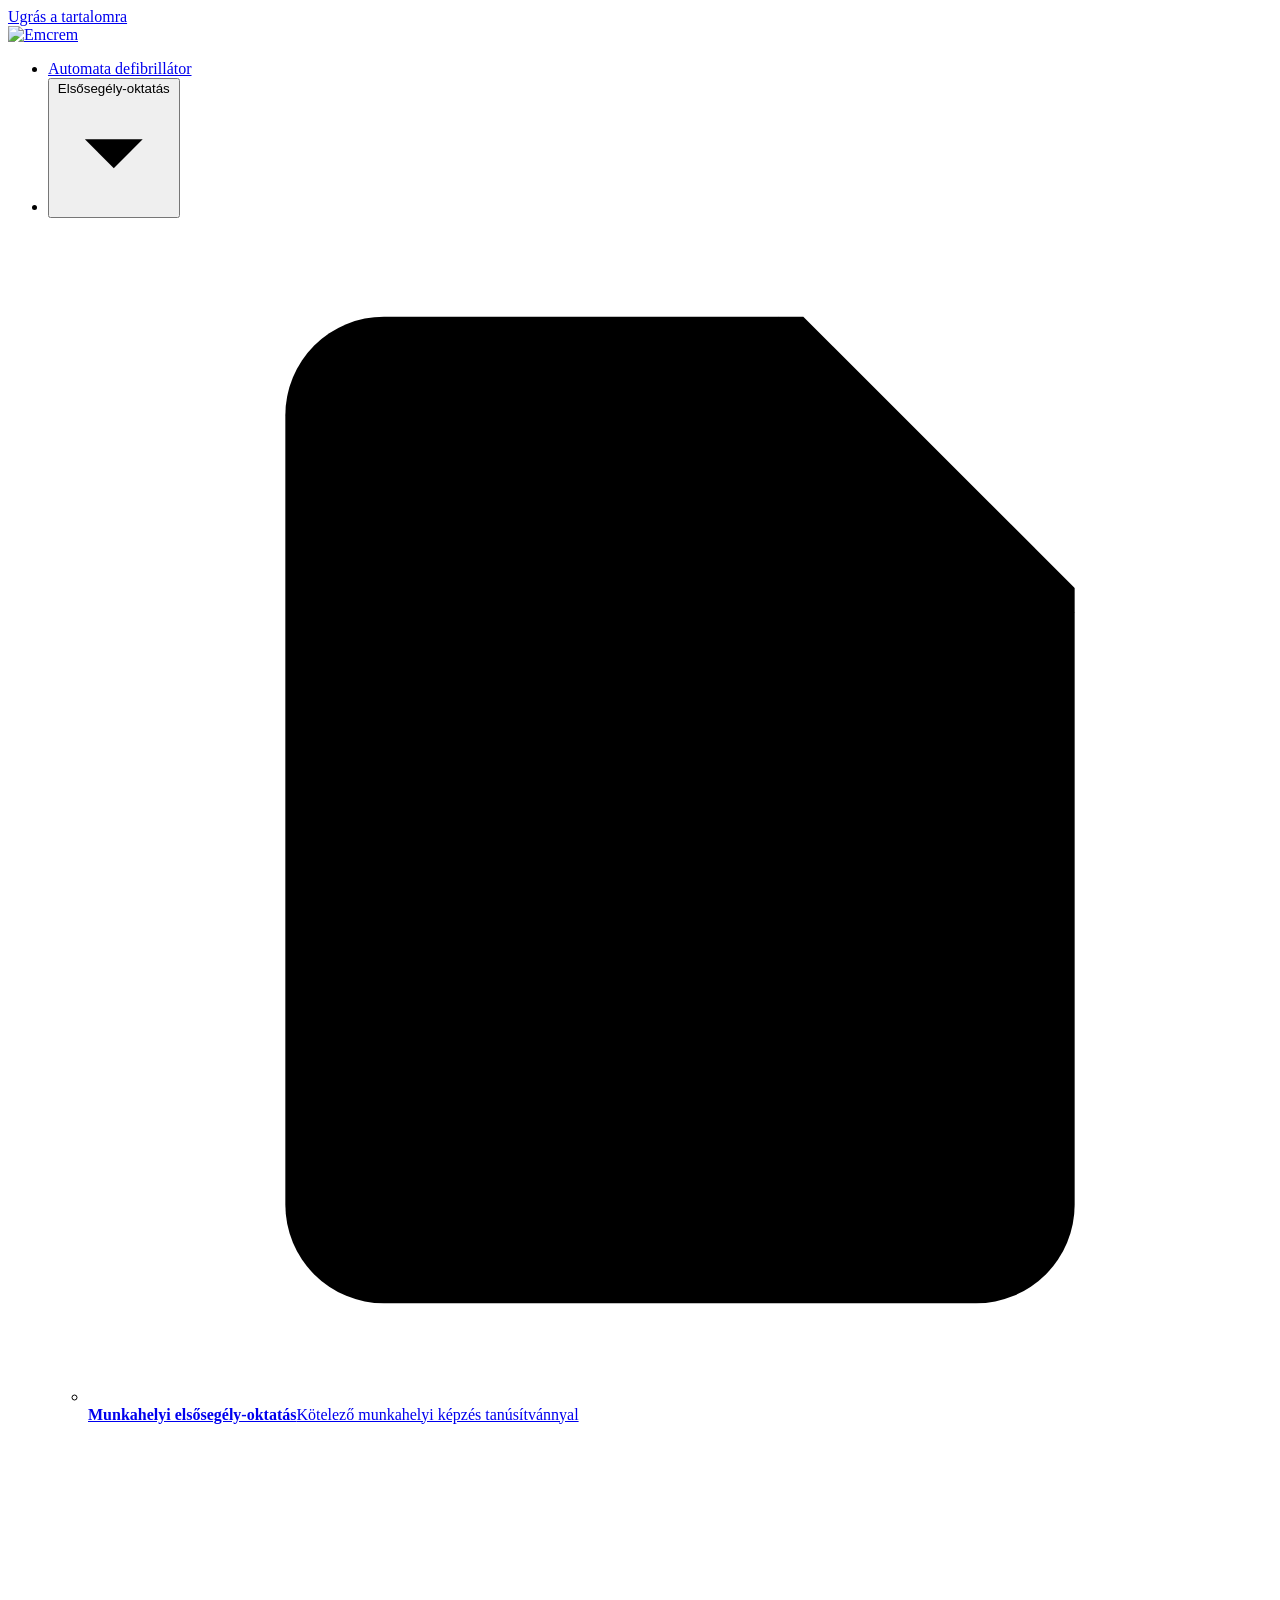
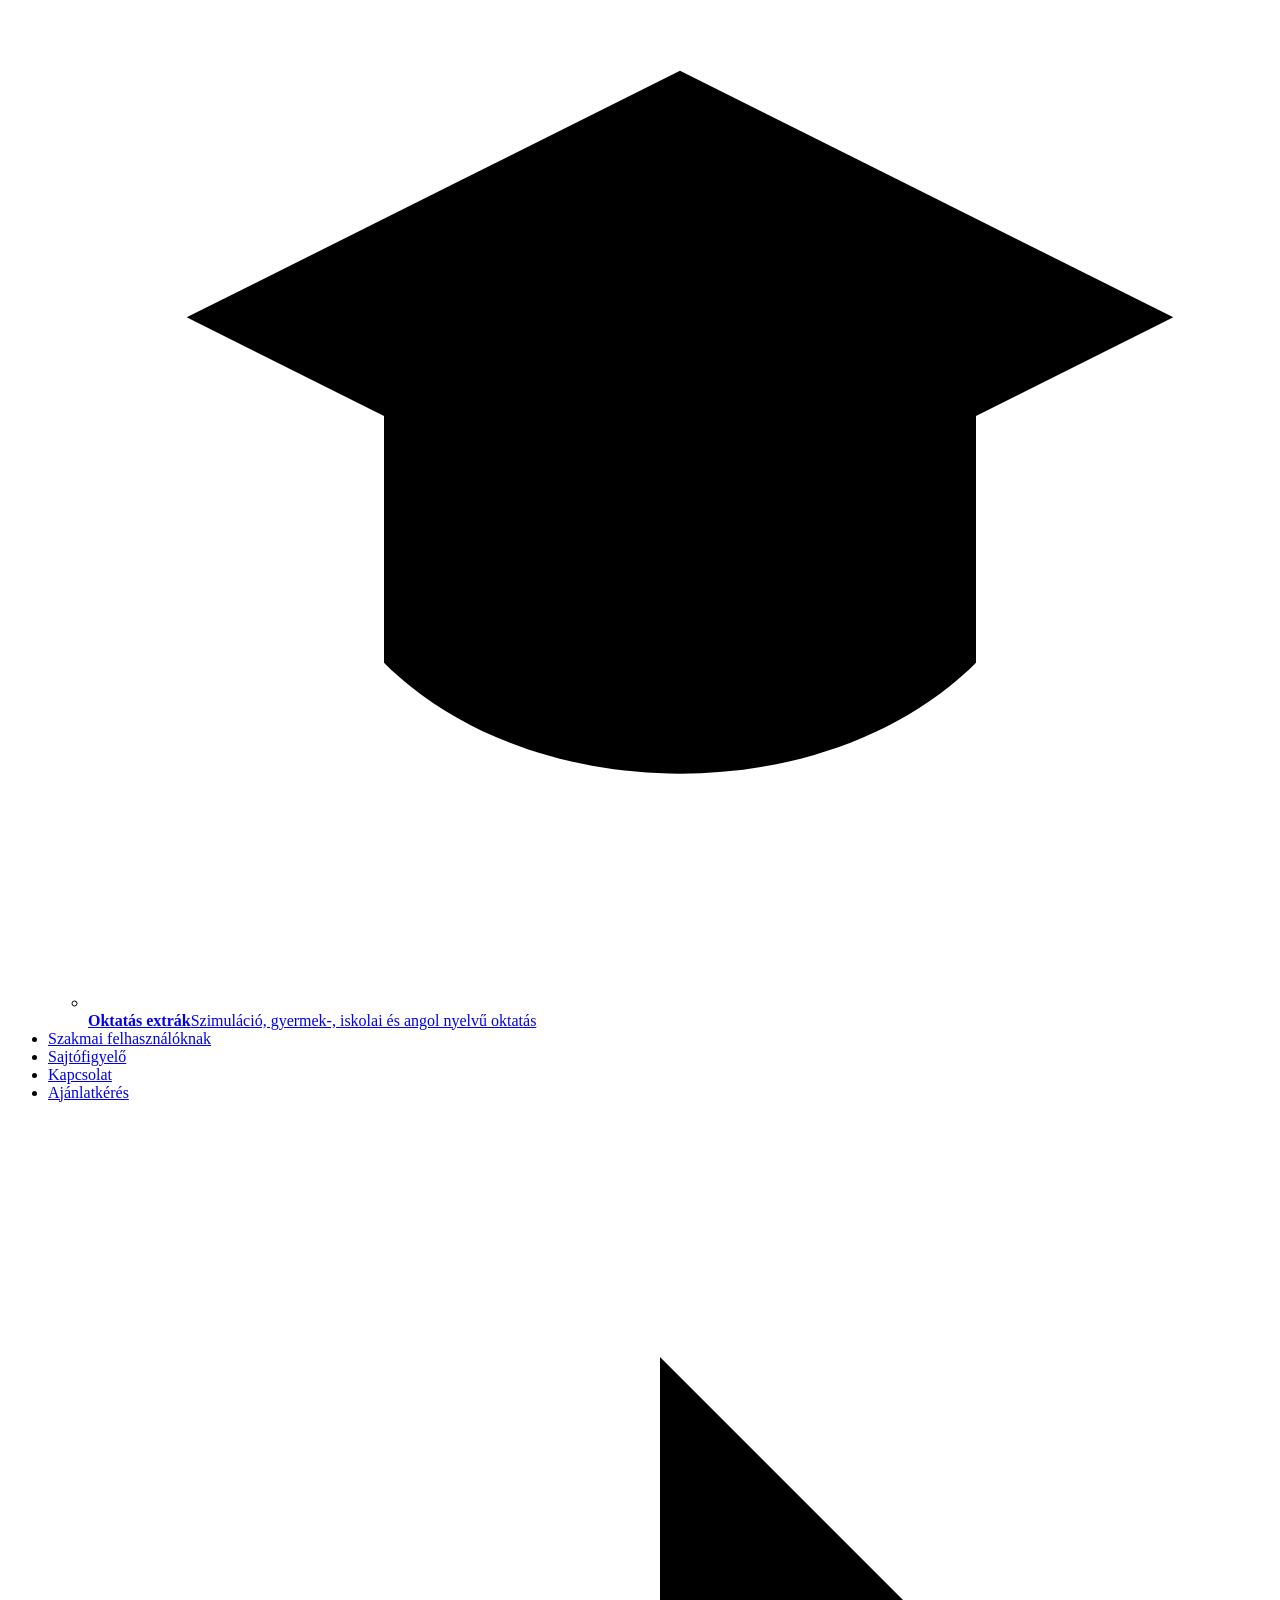
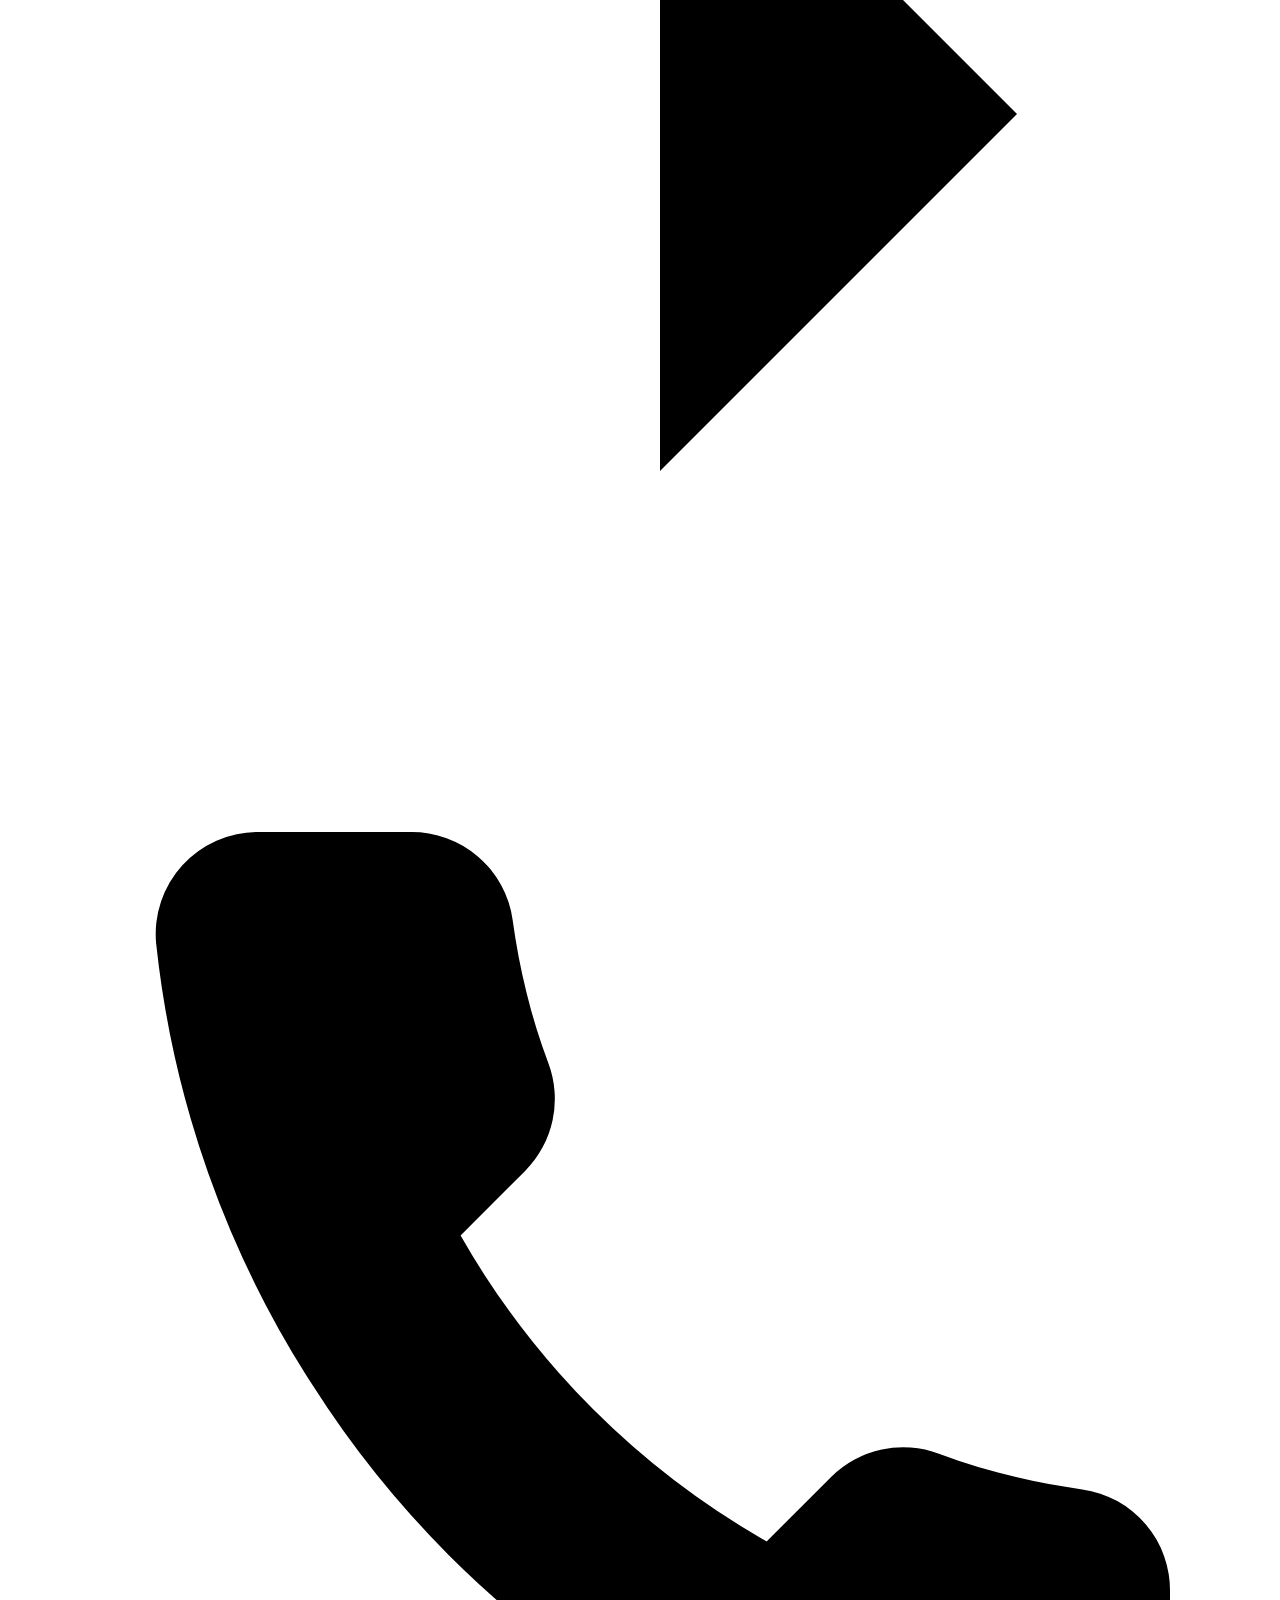
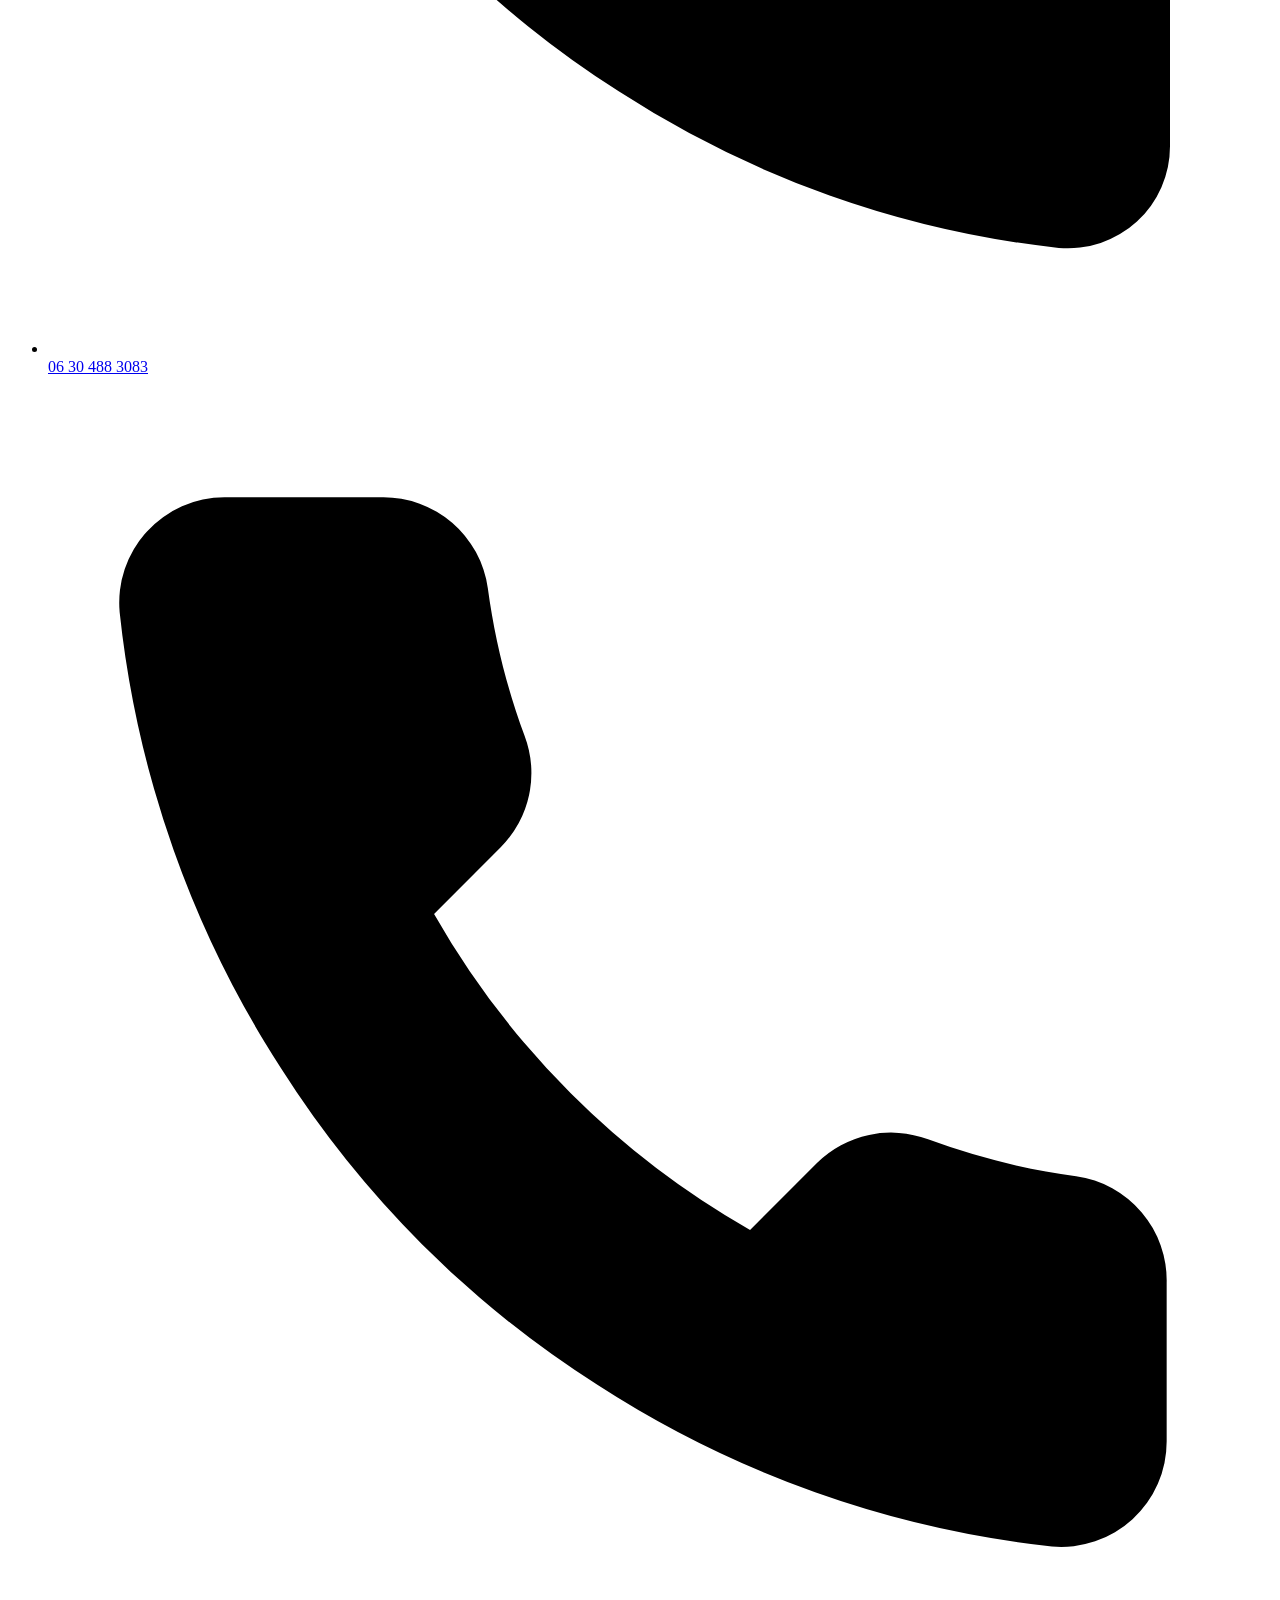
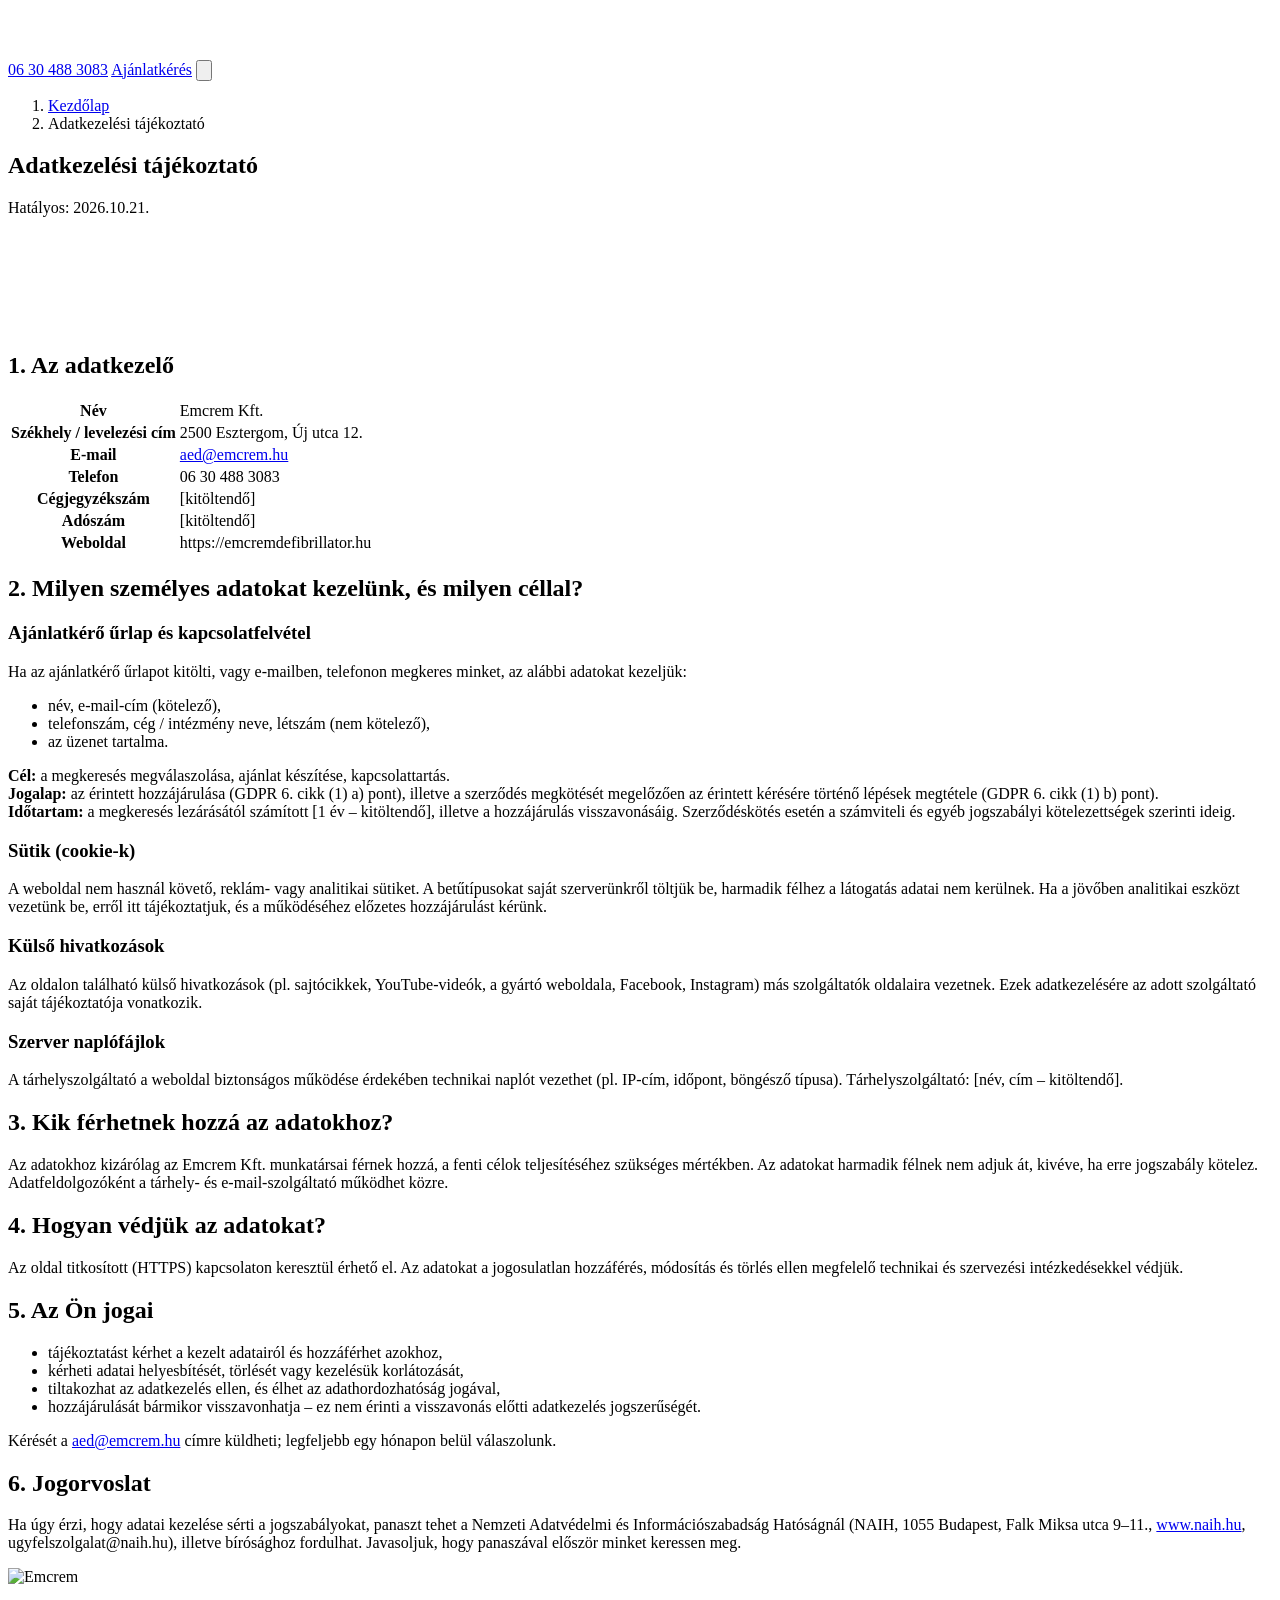
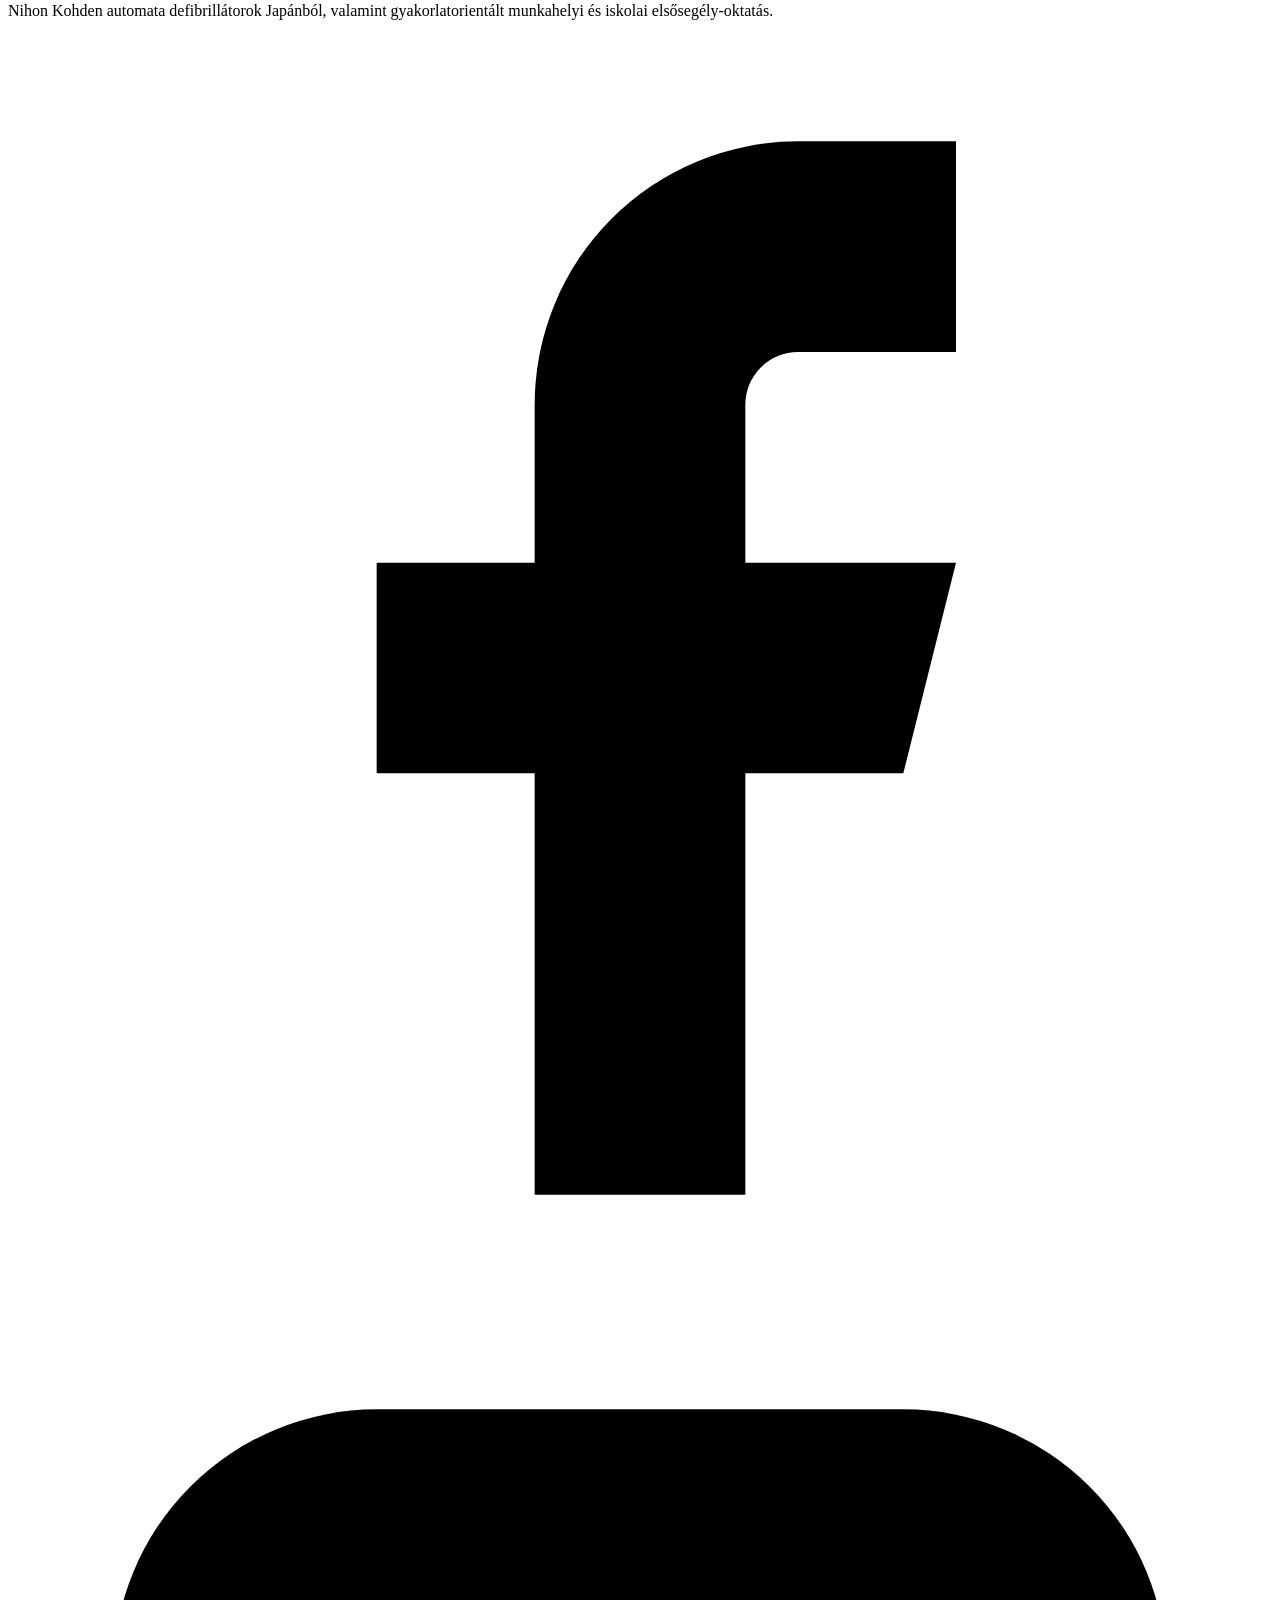
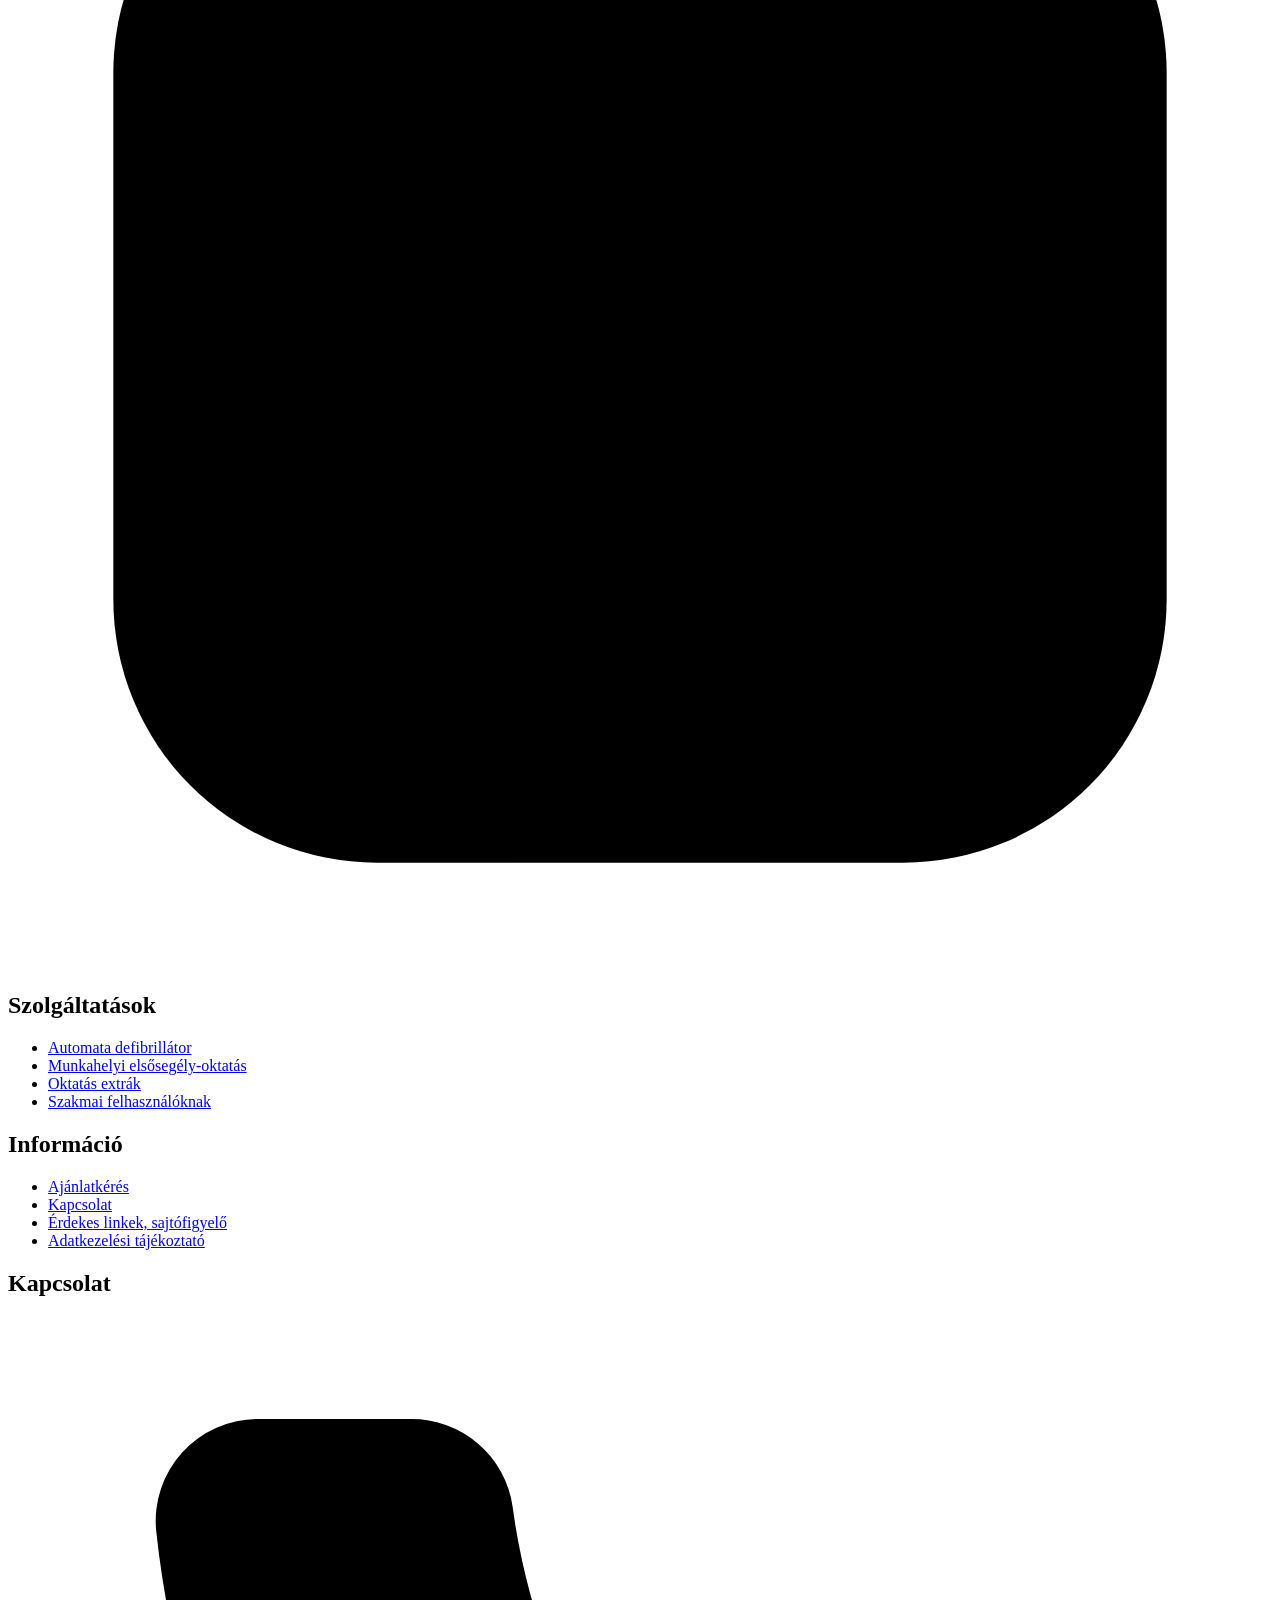
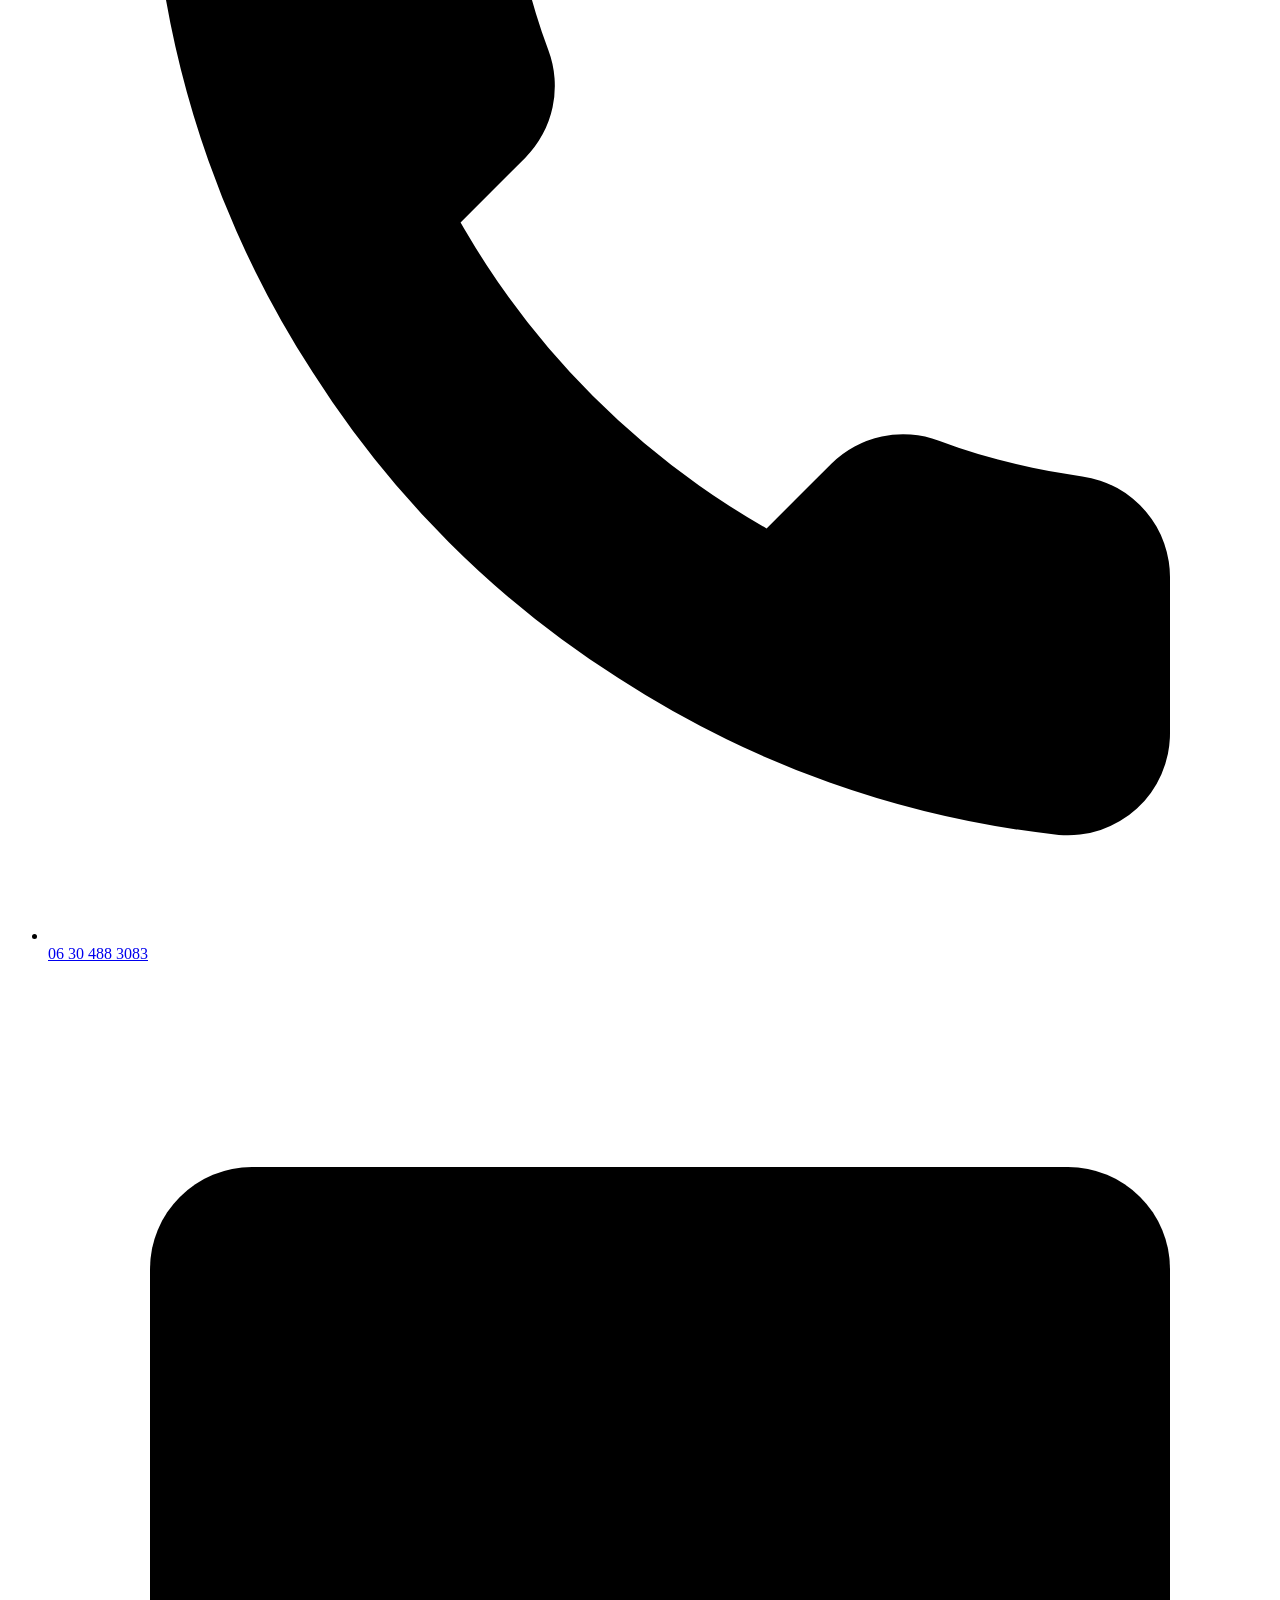
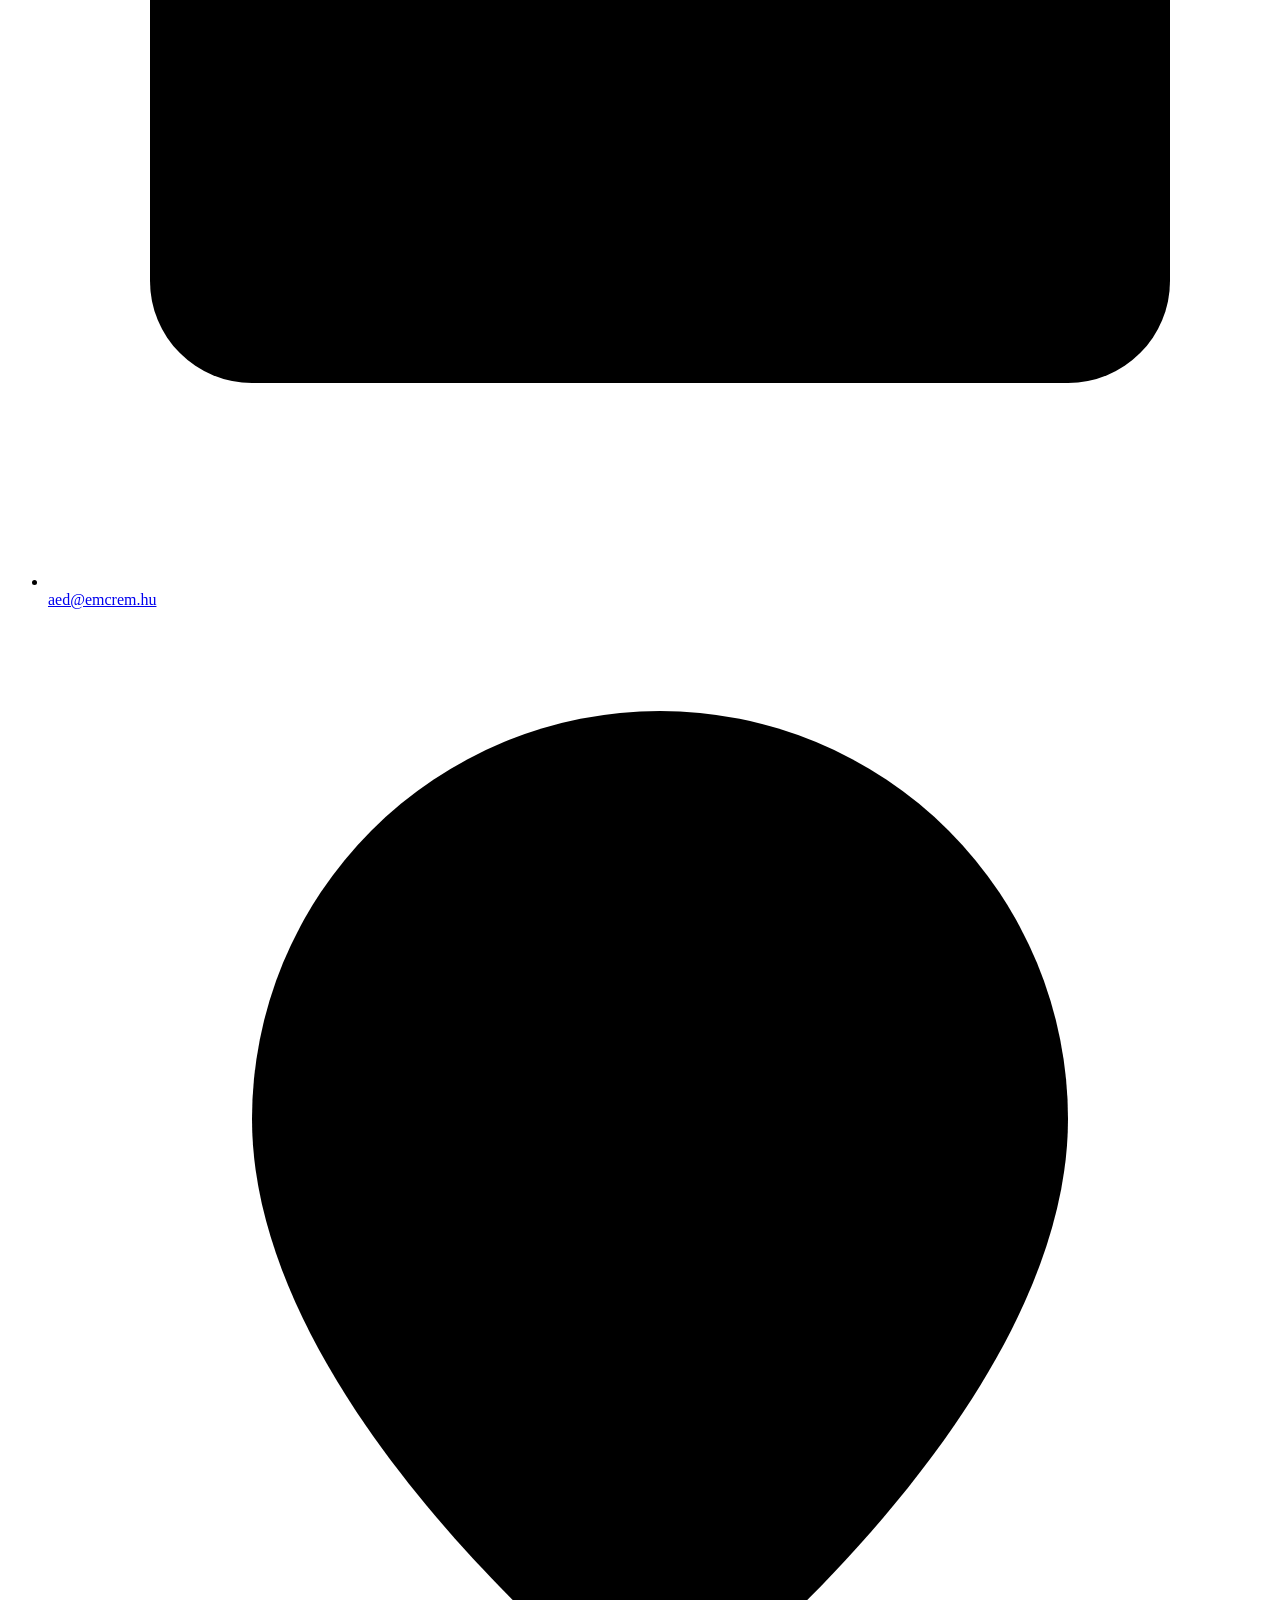
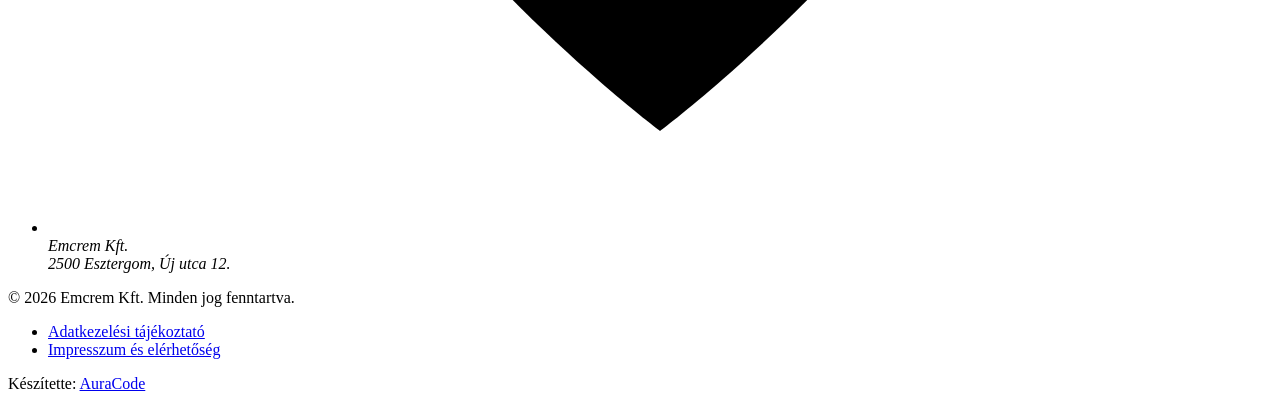
==== commit e3b2d5e9: "Lábléc: Készítette: AuraCode link Co-Authored-By: Claude Fable 5.2 <noreply@anthropic.com>" ====
--- a/public/adatkezelesi-tajekoztato/index.html
+++ b/public/adatkezelesi-tajekoztato/index.html
@@ -24,7 +24,7 @@
 <link rel="manifest" href="/site.webmanifest">
 <link rel="preload" href="/assets/fonts/inter-latin.woff2" as="font" type="font/woff2" crossorigin>
 <link rel="preload" href="/assets/fonts/inter-latin-ext.woff2" as="font" type="font/woff2" crossorigin>
-<link rel="stylesheet" href="/assets/css/style.css?v=2026-10-21">
+<link rel="stylesheet" href="/assets/css/style.css?v=fdae263c1d">
 <script type="application/ld+json">
 {
  "@context": "https://schema.org",
@@ -235,9 +235,10 @@
         <li><a href="/adatkezelesi-tajekoztato/">Adatkezelési tájékoztató</a></li>
         <li><a href="/kapcsolat/">Impresszum és elérhetőség</a></li>
       </ul>
+      <p class="mb-0">Készítette: <a href="https://auracode.hu" rel="noopener" target="_blank">AuraCode</a></p>
     </div>
   </div>
 </footer>
-<script src="/assets/js/main.js?v=2026-10-21" defer></script>
+<script src="/assets/js/main.js?v=3c34e17a4a" defer></script>
 </body>
 </html>
